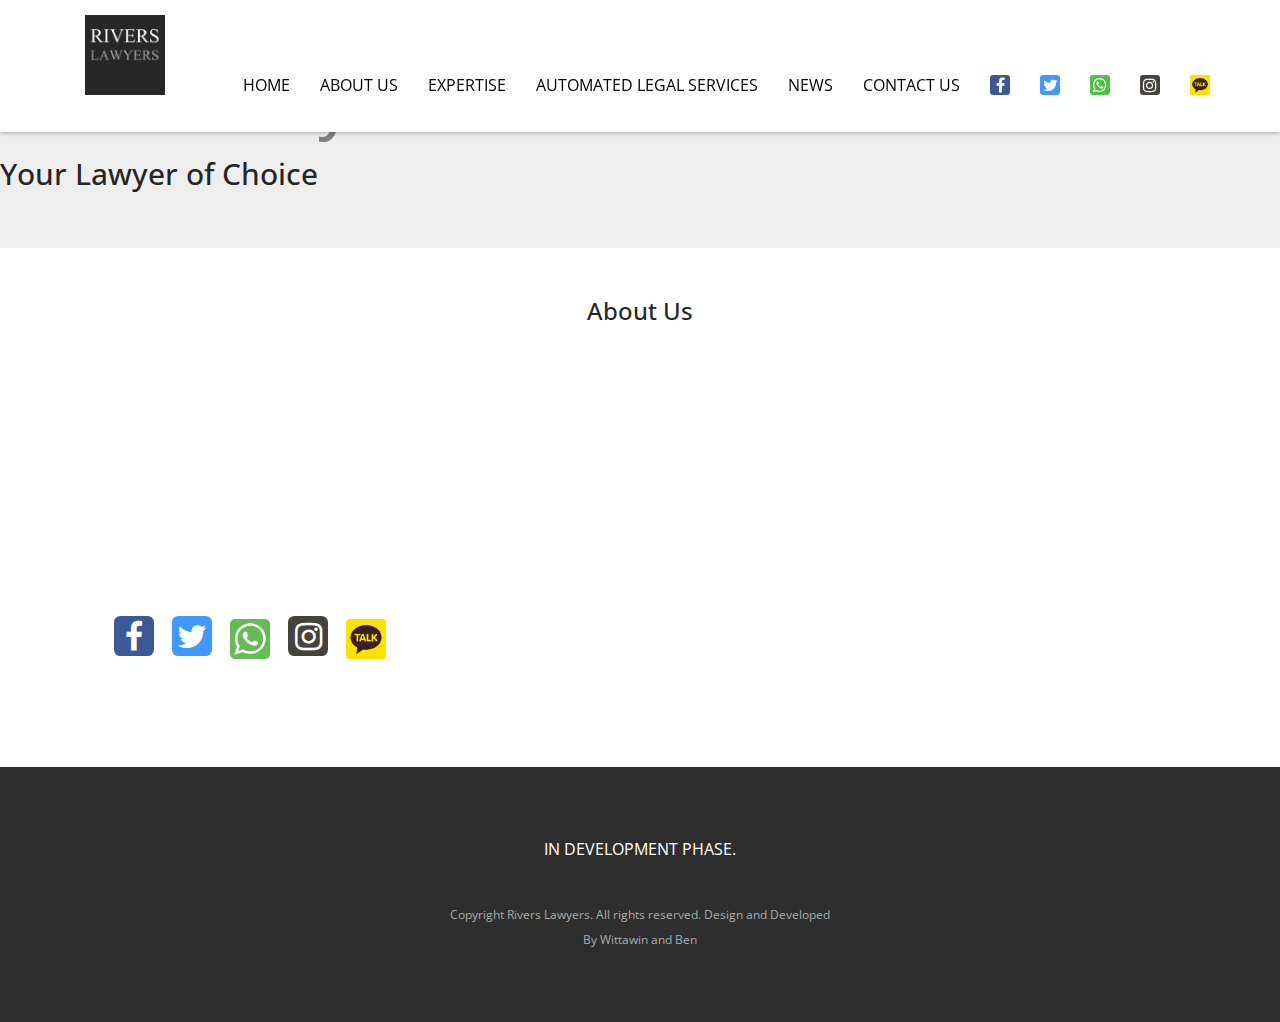
==== aboutus.html @ 12ee30ab "back up" ====
<!DOCTYPE html>
<!--[if lt IE 7]>      <html lang="en" class="no-js lt-ie9 lt-ie8 lt-ie7"> <![endif]-->
<!--[if IE 7]>         <html lang="en" class="no-js lt-ie9 lt-ie8"> <![endif]-->
<!--[if IE 8]>         <html lang="en" class="no-js lt-ie9"> <![endif]-->
<!--[if gt IE 8]><!--> <html lang="en" class="no-js"> <!--<![endif]-->
    <head>
    	<!-- meta character set -->
        <meta charset="utf-8">
		<!-- Always force latest IE rendering engine or request Chrome Frame -->
        <meta http-equiv="X-UA-Compatible" content="IE=edge,chrome=1">
        <title>Rivers Lawyers Services</title>

        <!-- Meta Description -->
        <meta name="description" content="Rivers Lawyers Services Page">
        <meta name="keywords" content="Rivers Lawyers Services, Business">
        <meta name="author" content="Rivers Lawyers">

		<!-- Mobile Specific Meta -->
        <meta name="viewport" content="width=device-width, initial-scale=1">

		<!-- CSS
		================================================== -->

		<link href='http://fonts.googleapis.com/css?family=Open+Sans:400,300,700' rel='stylesheet' type='text/css'>

		<!-- Fontawesome Icon font -->
        <link rel="stylesheet" href="css/font-awesome.css">
		<!-- bootstrap.min -->
        <link rel="stylesheet" href="css/bootstrap.css">
		<!-- bootstrap.min -->
        <link rel="stylesheet" href="css/slit-slider.css">
		<!-- bootstrap.min -->
        <link rel="stylesheet" href="css/animate.css">
		<!-- Main Stylesheet -->
        <link rel="stylesheet" href="css/main.css">
    </head>

    <body id="body">

        <!--
        Fixed Navigation
        ==================================== -->
        <header id="navigation" class="navbar-default navbar-fixed-top animated-header">
            <div class="container">
                <div class="navbar-header">
                    <!-- responsive nav button -->
                    <button type="button" class="navbar-toggle collapsed" data-toggle="collapse" data-target="#nav-collapse">
                        <span class="sr-only">Toggle navigation</span>
                        <span class="icon-bar"></span>
                        <span class="icon-bar"></span>
                        <span class="icon-bar"></span>
                    </button>
                    <!-- /responsive nav button -->

                    <!-- logo -->
                    <h1 class="navbar-brand">
                        <img src="img/RL_Brand.png"  alt="RIVERS LAWYER">
                    </h1>
                    <!-- /logo -->
                </div>

                <!-- social media nav -->
                <div class = "hidden-sm hidden-xs hidden-md visible-lg">
                <nav class="collapse navbar-collapse navbar-right" role="navigation" >
                    <ul id ="social-media" class="nav navbar-nav">
                        <li class="icon"><a href="http://www.facebook.com" role="button" target="_blank"><i class="fa fa-facebook fa-border"></i><span></span></a>
                        <li class="icon"><a href="http://www.twitter.com" role="button" target="_blank"><i class="fa fa-twitter fa-border"></i><span></span></a>
                        <li class="icon"><a href="http://www.whatsapp.com" role="button" target="_blank"><i class="fa fa-whatsapp fa-border"></i><span></span></a>
                        <li class="icon"><a href="http://www.instagram.com" role="button" target="_blank"><i class="fa fa-instagram fa-border"></i><span></span></a>
                        <li class="icon"><a href="http://www.kakaotalk.com" role="button" target="_blank"><img src = "img/kakaotalk.png" alt="kakaotalk"><span></span></a>
                    </ul>
                </nav>
                </div>

                <!-- main nav -->
                <nav class="collapse navbar-collapse navbar-right" id="nav-collapse" role="navigation">
                    <ul id="nav" class="nav navbar-nav" >
                        <li><a class="externallink" href="index.html">Home</a></li>
                        <li><a href="#">About us</a></li>
						<li><a class="externallink" href="expertise.html">Expertise</a></li>
                        <li><a class="externallink" href="form.php">Automated Legal Services</a></li>
						<li><a class="externallink" href="news.php">News</a></li>
                        <li><a class="externallink" href="index.html?tab=contactus">Contact us</a></li>
                    </ul>
                </nav>
                <!-- /main nav -->

            </div>
        </header>
        <!--
        End Fixed Navigation
        ==================================== -->
        <!---banner section-->
        <div class="jumbotron banner-s">
            <h1>Rivers Lawyers</h1>
            <h2>Your Lawyer of Choice</h2>
        </div>

        <!--banner end-->

            <!--Collapsable Content Button--->
            <div class="container" id = "about-navigation">
                <div class="col-md-12 col-sm-12 col-xs-12 text-center wow animated fadeIn">
                    <div class="about-menu" data-toggle="tab" data-target="#aboutus-content" id="about-menu">
                        <a href =#><h3>About Us</h3></a>
                    </div>
                </div>
            </div><br><br>

            <!--content start-->
            <div class="container">
                <div class = "row tab-content about-panel">
                    <div class="col-md-8 col-sm-6 col-xs-12 tab-pane about-content" id ="aboutus-content">
                        <div class="content-title">
                          <h1>About Us</h1>
                        </div>
                        <div>
                          <h2>We can help with your legal services queries </h2>
                          <P> Ut mollis blandit mi, vel ultricies arcu iaculis in. Vestibulum pellentesque volutpat sem quis mattis. Morbi egestas suscipit sem ut lacinia. Morbi interdum, orci et lacinia lacinia, nibh sapien blandit leo, a ornare lectus nulla in urna mauris, quis hendrerit mi hendrerit quis. Lorem ipsu.</P>
                          <p>Sed egestas, ante et vulputate volutpat, eros pede semper est, vitae luctus metus libero eu augue. Morbi purus libero, faucibus adipiscing, commodo quis, gravida id, est. Sed lectus. Praesent elementum hendrerit tortor. Sed semper lorem at felis. Vestibulum volutpat, lacus a ultrices sagittis, mi neque euismod dui, eu pulvinar nunc sapien ornare nisl. Phasellus pede arcu, dapibus eu, fermentum et, dapibus sed, urna.</p>
                          <p>Morbi interdum mollis sapien. Sed ac risus. Phasellus lacinia, magna a ullamcorper laoreet, lectus arcu pulvinar risus, vitae facilisis libero dolor a purus. Sed vel lacus. Mauris nibh felis, adipiscing varius, adipiscing in, lacinia vel, tellus. Suspendisse ac urna. Etiam pellentesque mauris ut lectus. Nunc tellus ante, mattis eget, gravida vitae, ultricies ac, leo. Integer leo pede, ornare a, lacinia eu, vulputate vel, nisl.</p>
                          <p>Suspendisse mauris. Fusce accumsan mollis eros. Pellentesque a diam sit amet mi ullamcorper vehicula. Integer adipiscing risus a sem. Nullam quis massa sit amet nibh viverra malesuada. Nunc sem lacus, accumsan quis, faucibus non, congue vel, arcu. Ut scelerisque hendrerit tellus. Integer sagittis. Vivamus a mauris eget arcu gravida tristique. Nunc iaculis mi in ante. Vivamus imperdiet nibh feugiat est.</p>
                        </div>
                    </div>

                    <aside class="col-md-4 col-sm-6 col-xs-12 contact-panel">
                        <div class="title">
                          <h2>Contact Us</h2>
                        </div>
                        <div class="contact-panel-content">
                          <P> Rivers Lawyers</P>
                          <P> Suite 609, 530 Little Collins Street,</br> Melbourne VIC 3000</P>
                          <P> Enquiry: +61 (0) 423 950 250</P>
                          <P> Email: kevin.kang@riverslawyers.com.au<P>
                        </div>
                        <div class="footer-social">
							<ul>
								<li class="wow animated zoomIn"><a href="http://www.facebook.com" target="_blank">
                                    <i class="fa fa-facebook fa-border2 fa-2x"></i>
                                </a></li>
								<li class="wow animated zoomIn"><a href="http://www.twitter.com" target="_blank">
                                    <i class="fa fa-twitter fa-border2 fa-2x"></i>
                                </a></li>
								<li class="wow animated zoomIn"><a href="http://www.whatsapp.com" target="_blank">
                                    <img src = "img/whatsapp.png" alt="whatsapp"><span></span>
                                </a></li>
								<li class="wow animated zoomIn"><a href="http://www.instagram.com" target="_blank">
                                    <i class="fa fa-instagram fa-border2 fa-2x"></i>
                                </a></li>
                                <li class="wow animated zoomIn"><a href="http://www.kakaotalk.com" target="_blank">
                                    <img src = "img/kakaotalk.png" alt="kakaotalk"><span></span>
                                </a></li>
							</ul>
						</div>
                    </aside>
                </div>
            </div>
                <br><br>
            <!--content end--->
        <!-- end Service section -->

        <footer id="footer">
			<div class="container">
				<div class="row text-center">
					<div class="footer-content">
						<div class="wow animated fadeInDown">
							<p>In development phase.</p>
						</div>
						<p>Copyright Rivers Lawyers. All rights reserved. Design and Developed By Wittawin and Ben</p>
					</div>
				</div>
			</div>
		</footer>

        <!-- Essential javascript Plugins
		================================================== -->
        <!-- Modernizer Script for old Browsers -->
        <script src="js/modernizr-2.6.2.min.js"></script>
        <!-- Main jQuery -->
        <script src="js/jquery-1.11.1.min.js"></script>
		<!-- Twitter Bootstrap -->
        <script src="js/bootstrap.min.js"></script>
		<!-- Single Page Nav -->
        <script src="js/jquery.singlePageNav.min.js"></script>
        <!-- jquery easing -->
        <script src="js/jquery.easing.min.js"></script>
        <!-- Fullscreen slider -->
        <script src="js/jquery.slitslider.js"></script>
		<!-- onscroll animation -->
        <script src="js/wow.min.js"></script>
		<!-- Custom Functions -->
        <script src="js/main.js"></script>
    </body>
</html>
---- css/slit-slider.css ----
.sl-slide, .sl-slides-wrapper, .sl-slide-inner {
	position: absolute;
	width: 100%;
	height: 100%;
	top: 0;
	left: 0;
}

.sl-slider-wrapper {
	width: 100%;
	height: 600px;
	overflow: hidden;
	position: relative;
}



.bg-img {
	background-position: center center;
	background-repeat: no-repeat;
	background-size: cover;
	height: 100%;
	width: 100%;
}

/* Custom navigation arrows */

.nav-arrows span {
	position: absolute;
	z-index: 2000;
	top: 50%;
	width: 40px;
	height: 40px;
	border: 8px solid #ddd;
	border: 8px solid rgba(150,150,150,0.4);
	text-indent: -90000px;
	margin-top: -40px;
	cursor: pointer;
	
	-webkit-transform: rotate(45deg);
	-moz-transform: rotate(45deg);
	-o-transform: rotate(45deg);
	-ms-transform: rotate(45deg);
	transform: rotate(45deg);
}

.nav-arrows span:hover {
	border-color: rgba(150,150,150,0.9);
}

.nav-arrows span.nav-arrow-prev {
	left: 5%;
	border-right: none;
	border-top: none;
}

.nav-arrows span.nav-arrow-next {
	right: 5%;
	border-left: none;
	border-bottom: none;
}

#nav-arrows > a {
  border: 1px solid #fff;
  color: #fff;
  display: block;
  height: 60px;
  line-height: 76px;
  position: absolute;
  text-align: center;
  top: 50%;
  width: 60px;
  z-index: 20;
  margin-top: -30px;

    -webkit-transition: all 0.5s ease 0s;
       -moz-transition: all 0.5s ease 0s;
        -ms-transition: all 0.5s ease 0s;
         -o-transition: all 0.5s ease 0s;
            transition: all 0.5s ease 0s;
}

#nav-arrows > a.sl-prev {
	left: 50px;
}

#nav-arrows > a.sl-next {
	right: 50px;
}

#nav-arrows > a.sl-next:hover {
	background-color: #009EE3;
	border-color: #009EE3;
	color: #fff;
}

/* Custom navigation dots */

.nav-dots {
	text-align: center;
	position: absolute;
	bottom: 2%;
	height: 30px;
	width: 100%;
	left: 0;
	z-index: 1000;
}

.nav-dots span {
	display: inline-block;
	position: relative;
	width: 16px;
	height: 16px;
	border-radius: 50%;
	margin: 3px;
	background: #ddd;
	background: rgba(150,150,150,0.4);
	cursor: pointer;
	box-shadow: 
		0 1px 1px rgba(255,255,255,0.4), 
		inset 0 1px 1px rgba(0,0,0,0.1);
}

.nav-dots span {
	background: rgba(150,150,150,0.1);
	margin: 6px;
	-webkit-transition: all 0.2s;
	-moz-transition: all 0.2s;
	-ms-transition: all 0.2s;
	-o-transition: all 0.2s;
	transition: all 0.2s;
	box-shadow: 
		0 1px 1px rgba(255,255,255,0.4), 
		inset 0 1px 1px rgba(0,0,0,0.1),
		0 0 0 2px rgba(255,255,255,0.5);
}

.nav-dots span.nav-dot-current,
.nav-dots span:hover {
	box-shadow: 
		0 1px 1px rgba(255,255,255,0.4), 
		inset 0 1px 1px rgba(0,0,0,0.1),
		0 0 0 5px rgba(255,255,255,0.5);
}

.nav-dots span.nav-dot-current:after {
	content: "";
	position: absolute;
	width: 10px;
	height: 10px;
	top: 3px;
	left: 3px;
	border-radius: 50%;
	background: rgba(255,255,255,0.8);
}

.bg-img-1 {
	background-image: url(../img/slider/banner.jpg);
}
.bg-img-2 {
	background-image: url(../img/slider/affinity.jpeg);
}
.bg-img-3 {
	background-image: url(../img/slider/cinelli.jpeg);
}


/* Animations for content elements */

.sl-trans-elems .caption-content h2 {
	-webkit-animation: moveUp 1s ease-in-out both;
	-moz-animation: moveUp 1s ease-in-out both;
	-o-animation: moveUp 1s ease-in-out both;
	-ms-animation: moveUp 1s ease-in-out both;
	animation: moveUp 1s ease-in-out both;
}
.sl-trans-elems .caption-content span,
.sl-trans-elems .caption-content a {
	-webkit-animation: fadeIn 0.5s linear 0.5s both;
	-moz-animation: fadeIn 0.5s linear 0.5s both;
	-o-animation: fadeIn 0.5s linear 0.5s both;
	-ms-animation: fadeIn 0.5s linear 0.5s both;
	animation: fadeIn 0.5s linear 0.5s both;
}

.sl-trans-back-elems .caption-content h2 {
	-webkit-animation: fadeOut 1s ease-in-out both;
	-moz-animation: fadeOut 1s ease-in-out both;
	-o-animation: fadeOut 1s ease-in-out both;
	-ms-animation: fadeOut 1s ease-in-out both;
	animation: fadeOut 1s ease-in-out both;
}
.sl-trans-back-elems .caption-content span,,
.sl-trans-back-elems .caption-content a {
	-webkit-animation: fadeOut 1s linear both;
	-moz-animation: fadeOut 1s linear both;
	-o-animation: fadeOut 1s linear both;
	-ms-animation: fadeOut 1s linear both;
	animation: fadeOut 1s linear both;
}

@-webkit-keyframes moveUp{
	0% {-webkit-transform: translateY(40px);}
	100% {-webkit-transform: translateY(0px);}
}
@-moz-keyframes moveUp{
	0% {-moz-transform: translateY(40px);}
	100% {-moz-transform: translateY(0px);}
}
@-o-keyframes moveUp{
	0% {-o-transform: translateY(40px);}
	100% {-o-transform: translateY(0px);}
}
@-ms-keyframes moveUp{
	0% {-ms-transform: translateY(40px);}
	100% {-ms-transform: translateY(0px);}
}
@keyframes moveUp{
	0% {transform: translateY(40px);}
	100% {transform: translateY(0px);}
}

@-webkit-keyframes fadeIn{
	0% {opacity: 0;}
	100% {opacity: 1;}
}
@-moz-keyframes fadeIn{
	0% {opacity: 0;}
	100% {opacity: 1;}
}
@-o-keyframes fadeIn{
	0% {opacity: 0;}
	100% {opacity: 1;}
}
@-ms-keyframes fadeIn{
	0% {opacity: 0;}
	100% {opacity: 1;}
}
@keyframes fadeIn{
	0% {opacity: 0;}
	100% {opacity: 1;}
}

@-webkit-keyframes fadeOut{
	0% {opacity: 1;}
	100% {opacity: 0;}
}
@-moz-keyframes fadeOut{
	0% {opacity: 1;}
	100% {opacity: 0;}
}
@-o-keyframes fadeOut{
	0% {opacity: 1;}
	100% {opacity: 0;}
}
@-ms-keyframes fadeOut{
	0% {opacity: 1;}
	100% {opacity: 0;}
}
@keyframes fadeOut{
	0% {opacity: 1;}
	100% {opacity: 0;}
}
---- css/main.css ----
/**
*
* ---------------------------------------------------------------------------
*
* Rivers Lawyer
* Author : Rivers Lawyer
*
* ---------------------------------------------------------------------------
*
*/

/* =================================== */
/*	Basic Style
/* =================================== */

body {
    background-color: #fff;
    font-family: 'Open Sans', sans-serif;
    line-height: 24px;
    font-size: 16px;
    color: #818181;
}

figure, p, address {
    margin: 0;
}

p {
    line-height: 25px;
}

iframe {
    border: 0;
}

a {
    -webkit-transition: all 0.3s ease-out 0s;
       -moz-transition: all 0.3s ease-out 0s;
        -ms-transition: all 0.3s ease-out 0s;
         -o-transition: all 0.3s ease-out 0s;
            transition: all 0.3s ease-out 0s;
}

a, a:hover, a:focus, .btn:focus {
    text-decoration: none;
    outline: none;
}

h1, h2, h3, h4, h5, h6,
.h1, .h2, .h3, .h4, .h5, .h6 {
    font-family: 'Open Sans', sans-serif;
    color: #252525;
}

main > section {
    padding: 70px 0;
}

.btn {
    border-radius: 0;
    border: 0;
    position: relative;
    text-transform: uppercase;
}

.btn-blue {
    background-color: rgba(0,158,227, 0.78);
    box-shadow: 0 -2px 0 rgba(0, 0, 0, 0.15) inset;
    padding: 15px 55px;
    color: #fff;
}

.btn-border {
    border: 2px solid #fff;
    color: #fff;
    padding: 12px 35px;
}

.bg-blue {
    background-color: #009EE3;
}

/* Sweep To Right */
.btn-effect {
	vertical-align: middle;
	box-shadow: 0 0 1px rgba(0, 0, 0, 0);
	position: relative;
	display: inline-block;

	-webkit-transform: translateZ(0);
	   -moz-transform: translateZ(0);
		-ms-transform: translateZ(0);
		 -o-transform: translateZ(0);
			transform: translateZ(0);

	-webkit-backface-visibility: hidden;
	   -moz-backface-visibility: hidden;
			backface-visibility: hidden;

	-webkit-transition-property: color;
	   -moz-transition-property: color;
		-ms-transition-property: color;
			transition-property: color;

	-webkit-transition-duration: 0.3s;
	   -moz-transition-duration: 0.3s;
		-ms-transition-duration: 0.3s;
			transition-duration: 0.3s;

	-moz-osx-font-smoothing: grayscale;
}

.btn-effect:before {
	content: "";
	position: absolute;
	z-index: -1;
	top: 0;
	left: 0;
	right: 0;
	bottom: 0;
	background: #fff;

	-webkit-transform: scaleX(0);
	   -moz-transform: scaleX(0);
		-ms-transform: scaleX(0);
			transform: scaleX(0);

	-webkit-transform-origin: 0 50%;
	   -moz-transform-origin: 0 50%;
		-ms-transform-origin: 0 50%;
			transform-origin: 0 50%;

	-webkit-transition-property: transform;
	   -moz-transition-property: transform;
		-ms-transition-property: transform;
			transition-property: transform;

	-webkit-transition-duration: 0.3s;
	   -moz-transition-duration: 0.3s;
		-ms-transition-duration: 0.3s;
			transition-duration: 0.3s;

	-webkit-transition-timing-function: ease-out;
	   -moz-transition-timing-function: ease-out;
		-ms-transition-timing-function: ease-out;
			transition-timing-function: ease-out;
}

.btn-effect:hover, .btn-effect:focus, .btn-effect:active {
	color: #009EE3;
}

.btn-effect:hover:before, .btn-effect:focus:before, .btn-effect:active:before {
	-webkit-transform: scaleX(1);
	   -moz-transform: scaleX(1);
	    -ms-transform: scaleX(1);
			transform: scaleX(1);
}

.sec-title {
    margin-bottom: 50px;
}

.sec-title.white {
    color: #fff;
}

.sec-title h2 {
    font-size: 36px;
    margin: 0 0 30px;
    position: relative;
    font-style: italic;
}

.sec-title.white h2 {
    color: #fff;
}

.sec-title.white h2:after {
    border-bottom: 1px solid #fff;
}

.parallax {
    background-attachment: fixed;
    background-position: center top;
    background-repeat: no-repeat;
    background-size: cover;
}
/**
/*BANNER CLASSES
/* ==========================================*/
.banner{
    height:800px;
    margin:0 auto;
    margin-bottom:40px;
    background-color: #393939;
    position:relative;
    text-align:center;
}
.banner h1{
    display:block;
    color:#fff;
    font-size:76px;
    position:relative;
    top:280px;
}
.banner h2{
    display:block;
    margin-top: 20px;
    color:#fff;
    font-size:32px;
    position:relative;
    top:280px;
}
/*-------------------------------------------------

/**
/*	Preloader
/* ==========================================*/

#preloader {
    background-color: #fff;
    position: fixed;
    width: 100%;
    height: 100%;
    z-index: 9999;
}

/*Battery*/
.loder-box {
  background-color: rgba(0, 0, 0, 0.02);
  border-radius: 1px;
  height: 100px;
  left: 50%;
  margin-left: -64px;
  margin-top: -50px;
  position: absolute;
  top: 50%;
  width: 128px;
}

@-webkit-keyframes charge{
    0%{box-shadow: inset 0px 0px 0px #2E2E2E;}
    100%{box-shadow: inset 60px 0px 0px #2E2E2E;}
}

@-moz-keyframes charge{
    0%{box-shadow: inset 0px 0px 0px #2E2E2E;}
    100%{box-shadow: inset 60px 0px 0px #2E2E2E;}
}

@keyframes charge{
    0%{box-shadow: inset 0px 0px 0px #2E2E2E;}
    100%{box-shadow: inset 60px 0px 0px #2E2E2E;}
}





/**
/*	Header
/* ==========================================*/

#navigation {
    -webkit-transition: all 0.8s ease 0s;
       -moz-transition: all 0.8s ease 0s;
        -ms-transition: all 0.8s ease 0s;
         -o-transition: all 0.8s ease 0s;
            transition: all 0.8s ease 0s;

    background-color: white;
    box-shadow: 0 1px 4px rgba(0, 0, 0, 0.3);
    padding: 20px 0;
}

#navigation.animated-header {
    padding: 20px 0;
}

h1.navbar-brand {
    font-size: 20px;
    font-weight: 700;
    margin: 0;
    text-transform: uppercase;
}

.navbar-default .navbar-nav > li > a {
    color: black;
    text-transform: uppercase;
    text-align:right;
    border-bottom: 2px solid white;
}

.navbar-default .navbar-nav > li > a:hover {
    border-bottom: 2px solid black;
}
.navbar-brand img {
    position:absolute;
    top: 15px;
    width: 80px;
    height: auto;
}

.navbar-fixed-top {
    min-height: 110px;
}

.navbar-fixed-top .navbar-collapse {
    max-height: 260px;
    margin-top: 40px;
}

/*	Social Network
/* ==========================================*/
.fa-facebook {
    background-color:#3b5998;
    color:white;
    text-align: center;
}
.fa-twitter {
    background-color:#4099FF;
    color:white;
    text-align: center;
}
.fa-whatsapp {
    background-color:#4dc247;
    color:white;
    text-align: center;
}
.fa-instagram {
    background-color:#45433c;
    color:white;
    text-align: center;
}
/*control image size of png social network icon*/
.nav>li>a>i {
    height: 20px;
    width: 20px;
    padding: 2px;
    text-align: center;
}
.nav>li>a>img {
    margin-top: -3px;
    height: 20px;
    width: 20px;
    text-align: center;
}

.footer-social i {
    height: 60px;
    width: 60px;
    padding: 5px;
}

.footer-social img {
    margin-top: -22px;
    height: 60px;
    width: 60px;
    text-align: center;
}

@media (min-width: 375px) and (max-width: 767px) {
    .footer-social img {
        margin-top: -20px;
        height: 56px;
        width: 56px;
        text-align: center;
    }
}

@media (max-width: 374px) {
    .footer-social img {
        margin-top: -8px;
        height: 36px;
        width: 36px;
        text-align: center;
    }
    .footer-social i {
        height: 40px;
        width: 40px;
        padding: 3px;
    }
}

.fa-border2 {
  padding: .2em .25em .15em;
  border-radius: .2em;
}

/*=================================================================
	Home Slider
==================================================================*/


#home-slider {
    position: relative;
    padding: 0;
}

.sl-slider-wrapper {
    width: 100%;
    margin: 0 auto;
    position: relative;
    overflow: hidden;
}

.sl-slider {
    position: absolute;
    top: 0;
    left: 0;
}

/* Slide wrapper and slides */

.sl-slide,
.sl-slides-wrapper,
.sl-slide-inner {
    position: absolute;
    width: 100%;
    height: 100%;
    top: 0;
    left: 0;
}

.sl-slide {
    z-index: 1;
}

.slide-caption {
    color: #fff;
    display: table;
    height: 100%;
    left: 0;
    min-height: 100%;
    position: absolute;
    text-align: center;
    top: 0;
    width: 100%;
    z-index: 11;
}

.slide-caption .caption-content {
    vertical-align: middle;
    display: table-cell;
}

.caption-content h2 {
    color: #fff;
    font-size: 52px;
    font-weight: 400;
    margin-bottom: 25px;
    text-transform: uppercase;
}

.caption-content > span {
    display: block;
    font-size: 24px;
    margin-bottom: 45px;
    text-transform: capitalize;
}

.caption-content p {
    font-size: 29px;
    margin-bottom: 65px;
}

/* The duplicate parts/slices */

.sl-content-slice {
    overflow: hidden;
    position: absolute;
    -webkit-box-sizing: content-box;
    -moz-box-sizing: content-box;
    box-sizing: content-box;
    background: #fff;
    -webkit-backface-visibility: hidden;
    -moz-backface-visibility: hidden;
    -o-backface-visibility: hidden;
    -ms-backface-visibility: hidden;
    backface-visibility: hidden;
    opacity : 1;
}

/* Horizontal slice */

.sl-slide-horizontal .sl-content-slice {
    width: 100%;
    height: 50%;
    left: -200px;
    -webkit-transform: translateY(0%) scale(1);
    -moz-transform: translateY(0%) scale(1);
    -o-transform: translateY(0%) scale(1);
    -ms-transform: translateY(0%) scale(1);
    transform: translateY(0%) scale(1);
}

.sl-slide-horizontal .sl-content-slice:first-child {
    top: -200px;
    padding: 200px 200px 0px 200px;
}

.sl-slide-horizontal .sl-content-slice:nth-child(2) {
    top: 50%;
    padding: 0px 200px 200px 200px;
}

/* Vertical slice */

.sl-slide-vertical .sl-content-slice {
    width: 50%;
    height: 100%;
    top: -200px;
    -webkit-transform: translateX(0%) scale(1);
    -moz-transform: translateX(0%) scale(1);
    -o-transform: translateX(0%) scale(1);
    -ms-transform: translateX(0%) scale(1);
    transform: translateX(0%) scale(1);
}

.sl-slide-vertical .sl-content-slice:first-child {
    left: -200px;
    padding: 200px 0px 200px 200px;
}

.sl-slide-vertical .sl-content-slice:nth-child(2) {
    left: 50%;
    padding: 200px 200px 200px 0px;
}

/* Content wrapper */
/* Width and height is set dynamically */
.sl-content-wrapper {
    position: absolute;
}

.sl-content {
    width: 100%;
    height: 100%;
}

/* Default styles for background colors

.btn-effect:after {
    width: 0%;
    height: 100%;
    top: 0;
    left: 0;
    background: #fff;
    content: "";
    position: absolute;
    z-index: -1;

    -webkit-transition: all 0.3s ease-out 0s;
       -moz-transition: all 0.3s ease-out 0s;
        -ms-transition: all 0.3s ease-out 0s;
         -o-transition: all 0.3s ease-out 0s;
            transition: all 0.3s ease-out 0s;
}

.btn-effect:hover,
.btn-effect:active {
    color: #0e83cd;
}

.btn-effect:hover:after,
.btn-effect:active:after {
    width: 100%;
} */


/* Project laughtbox setup

.fancybox-item.fancybox-close {
    background: url("../img/icons/close.png") no-repeat scroll 0 0 transparent;
    height: 50px;
    right: 0;
    top: 0;
    width: 50px;
}

.fancybox-next span {
    background: url("../img/right.png") no-repeat scroll center center #009ee3;
    height: 50px;
    width: 50px;
    right: 0;
}

.fancybox-prev span {
    background: url("../img/left.png") no-repeat scroll center center #009ee3;
    height: 50px;
    width: 50px;
    left: 0;
} */

/*=================================================================
	About
==================================================================*/

#about {
    background-color: #009EE3;
    color: #fff;
}

#about h3 {
    color: #fff;
    margin: 0 0 35px;
    text-transform: uppercase;
}

#about .welcome-block h3 {
    margin: 0 0 65px;
}

#about .welcome-block img {
    border: 3px solid #fff;
    border-radius: 50%;
    margin-right: 35px;
    max-width: 100px;
}

#about .message-body {
    font-size: 13px;
    line-height: 20px;
    margin-bottom: 70px;
}

.owl-buttons {
    border: 2px solid #fff;
    display: inline-block;
    float: right;
    padding: 1px 8px 5px;
}

.owl-buttons > div {
    display: inline-block;
    padding: 0 5px;
}

.welcome-message {
    padding: 0 50px;
}

.welcome-message img {
    display: block;
    height: auto;
    max-width: 100px;
    float: left;
}

.welcome-message p {
    font-size: 13px;
    margin-left: 135px;
}

/*=================================================================
	Services
==================================================================*/

.service-icon {
    border: 3px solid transparent;
    display: inline-block;
    height: 85px;
    width: 85px;
    line-height: 101px;
    margin-bottom: 7px;

    -webkit-transform: rotate(47deg);
       -moz-transform: rotate(47deg);
        -ms-transform: rotate(47deg);
         -o-transform: rotate(47deg);
            transform: rotate(47deg);

    -webkit-transition: all 0.3s ease 0s;
       -moz-transition: all 0.3s ease 0s;
        -ms-transition: all 0.3s ease 0s;
         -o-transition: all 0.3s ease 0s;
            transition: all 0.3s ease 0s;
}

@media (max-width: 767px) {
    .service-item {
        margin-bottom: 25px;
    }
}


.service-item:hover .service-icon {
    border: 3px solid #009ee3;
    color: #009ee3;
}

.service-icon i {
    -webkit-transform: rotate(-48deg);
       -moz-transform: rotate(-48deg);
        -ms-transform: rotate(-48deg);
         -o-transform: rotate(-48deg);
            transform: rotate(-48deg);
}
.service-navigation {
    margin-bottom: 20px;
}
.service-item h3 {
    font-size: 19px;
    text-transform: uppercase;
}

.service-menu:hover{
    border-bottom: 2px solid black;
}

.service-menu.current{
    border-bottom: 2px solid black;
}

.contact-panel h2, .contact-panel p {
    color: white;
}

.contact-panel .footer-social i {
    height: 40px;
    width: 40px;
    padding: 5px;
}

.contact-panel .footer-social img {
    margin-top: -9px;
    height: 40px;
    width: 40px;
    text-align: center;
}

.service-panel {
    background-color: #393939;
}

.service-content {
    background-color:white;
}


/*=================================================================
	Contact
==================================================================*/

.input-field {
    margin-bottom: 10px;
}

.form-control {
    border: 1px solid #ececec;
    border-radius: 0;
    box-shadow: none;
    color: #818181;
    font-size: 16px;
    height: 50px;
}

textarea.form-control {
    width: 100%;
    height: 165px;
}

#submit:hover {
  color: #fff;
}

#submit:before {
  background-color: #0A85BB;
}

#submit.btn-effect:after {
  background: #2E2E2E;
}

.contact-details h3 {
    border-bottom: 1px solid #008ecc;
    font-weight: 700;
    margin-bottom: 15px;
    padding-bottom: 15px;
    text-transform: uppercase;
}

.contact-details p {
    line-height: 30px;
}

.contact-details p i {
    margin-right: 10px;
}

.contact-details span {
    display: block;
    margin-left: 24px;
}


/*============================================================
	Google Maps
==============================================================*/

#google-map {
    padding: 0;
}

#map-canvas {
    width: 100%;
    height: 300px;
}


/*============================================================
	Footer
==============================================================*/

#footer {
    background-color: #2E2E2E;
    padding: 70px 0;
    color: #fff;
}

.footer-content {
    width: 390px;
    margin: 0 auto;
}

.footer-content > div {
    margin-bottom: 40px;
}

.footer-content > div > p:first-child {
    margin-bottom: 15px;
    text-transform: uppercase;
}

.subscribe-form {
    position: relative;
}

.subscribe.form-control {
    background-color: transparent;
    border: 1px solid #7f7f7f;
}

.subscribe.form-control:focus {
    -webkit-box-shadow: none;
       -moz-box-shadow: none;
            box-shadow: none;
}

.submit-icon {
    background-color: #7f7f7f;
    border: 0 none;
    border-radius: 0;
    color: #c1c1c1;
    padding: 13px 20px;
    position: absolute;
    overflow: hidden;
    right: 0;
    top: 0;
}

.submit-icon .fa-paper-plane {
    position: relative;
    top: 0;

    -webkit-transform: translateX(0);
       -moz-transform: translateX(0);
        -ms-transform: translateX(0);
         -o-transform: translateX(0);
            transform: translateX(0);

    -webkit-transition: all 0.3s ease 0.2s;
       -moz-transition: all 0.3s ease 0.2s;
        -ms-transition: all 0.3s ease 0.2s;
         -o-transition: all 0.3s ease 0.2s;
            transition: all 0.3s ease 0.2s;
}

.submit-icon:hover .fa-paper-plane {
    position: relative;
    top: -37px;

    -webkit-transform: translateX(30px);
       -moz-transform: translateX(30px);
        -ms-transform: translateX(30px);
         -o-transform: translateX(30px);
            transform: translateX(30px);
}

.footer-social {
    margin: 0 0 35px 0;
}

.footer-social ul {
    list-style: outside none none;
    margin: 20px 0;
    padding: 0;
    text-align: center;
}

.footer-social ul li {
    display: inline-block;
    margin: 25px 0;
    width: 15%;
}

@media (max-width: 374px) {
    .footer-social ul li {
        display: inline-block;
        width: 10%;
    }
}

.footer-social ul li a {
    color: #7f7f7f;
    display: block;

    -webkit-transition: all 0.2s ease 0s;
       -moz-transition: all 0.2s ease 0s;
        -ms-transition: all 0.2s ease 0s;
         -o-transition: all 0.2s ease 0s;
            transition: all 0.2s ease 0s;
}

.footer-social ul li a:hover {
    color: #009EE3;
}

.footer-content > p {
    color: #ababab;
    font-size: 12px;
}

/*============================================================
	Automate Legal Services Form Page
==============================================================*/
/*form styles*/
.formSize {min-height: 900px;
}

#msform {
	width: auto;
	max-width:800px;
	min-width:320px;
	height: auto;
	margin: 200px auto 0;
	text-align: center;
    position:relative;
}
#msform fieldset {
	background: white;
	border: 0 none;
	border-radius: 8px;
	box-shadow: 0 0 15px 1px rgba(0, 0, 0, 0.4);
	padding: 20px 30px;
	margin: 5% 10%;
	box-sizing: border-box;
	width: 80%;
    /*stacking fieldsets above each other*/
    position:inherit;
}
/*Hide all except first fieldset*/
#msform fieldset:not(:first-of-type) {
	display: none;
}

/*inputs*/
#msform input, #msform textarea {
	padding: 15px;
	border: 1px solid #ccc;
	border-radius: 3px;
	margin-bottom: 10px;
	width: 100%;
	box-sizing: border-box;
	color: #2C3E50;
	font-size: 13px;
}

/*buttons*/
.infringement_reason input {
    visibility:hidden;
}
.infringement_reason label {
    cursor: pointer;
	background: #2C3E50;
	font-weight: bold;
	color: white;
	border: 0 none;
	border-radius: 1px;
	cursor: pointer;
	padding: 10px 20px;
    width: 100%;
}
.infringement_reason input:checked + label {
    background: #0077BE;
	border-width: 2px;
	border-style:solid;
	border-color: black;
}

#infringementOption-error{
	color:red !important;
	position: relative;
	top:12px;
}

#msform .action-button {
	width: 100%;
	background: #27AE60;
	font-weight: bold;
	color: white;
	border: 0 none;
	border-radius: 1px;
	cursor: pointer;
	padding: 10px 5px;
	margin: 5px 5px 5px;
}
#msform .action-button:hover, #msform .action-button:focus {
	box-shadow: 0 0 0 2px white, 0 0 0 3px #27AE60;
}

/*headings*/
.fs-title {
	font-size: 15px;
	text-transform: uppercase;
	color: #2C3E50;
	margin-bottom: 10px;
}
.fs-subtitle {
	font-weight: normal;
	font-size: 13px;
	color: #666;
	margin-bottom: 20px;
}

/*progressbar*/
#progressbar {
	margin-bottom: 40px;
	overflow: hidden;
    margin: 0 auto;
	/*CSS counters to number the steps*/
	counter-reset: step;
}
#progressbar li {
	list-style-type: none;
	color: black;
	text-transform: uppercase;
	font-size:11px;
	/*width controls number of steps in the progressbar*/
	width: 25%;
	float: left;
	position: relative;
    left: -20px;
}
/*progressbar step counter*/
#progressbar li:before {
	content: counter(step);
	counter-increment: step;
	color: #333;
	background: #0077BE;
    color:white;
	width: 20px;
	line-height: 20px;
	display: block;
	border-radius: 3px;
	margin: 0 auto 5px auto;
	font-size: 10px;
}
/*progressbar connectors*/
#progressbar li:after {
	content: '';
	width: 100%;
	height: 2px;
	background: #006994;
    color:white;
	position: absolute;
	left: -50%;
	top: 9px;
	z-index: -1; /*put it behind the numbers*/
}
#progressbar li:first-child:after {
	/*connector not needed before the first step*/
	content: none;
}
/*marking active/completed steps green*/
/*The number of the step and the connector before it = green*/
#progressbar li.active:before,  #progressbar li.active:after{
	background: #27AE60;
	color: white;
}

/*============================================================
	Responsive Styles
 ============================================================*/

@media (min-width: 768px) {
    .firstmargin {
        margin-left: 4%;
    }
}

/*============================================================
	For Small Desktop
==============================================================*/

@media (min-width: 980px) and (max-width: 1150px) {

}


/*============================================================
	Tablet (Portrait) Design for a width of 768px
==============================================================*/

@media (min-width: 768px) and (max-width: 979px) {

}


/*============================================================
	Mobile (Portrait) Design for a width of 320px
==============================================================*/

@media only screen and (max-width: 767px) {

    body {
        font-size: 14px;
    }


/* follow us */
    .social-button li:nth-child(2) {
        margin: 0 25px;
    }

    .social-button li a {
        height: 65px;
        line-height: 71px;
        width: 65px;
    }

/* contact form */
    .contact-form {
        margin-bottom: 50px;
    }

/* footer */
    .footer-content {
        width: 100%;
    }

    .footer-social ul li {
        margin: 0 7px;
    }
}


/*============================================================
	Mobile (Landscape) Design for a width of 480px
==============================================================*/

@media only screen and (min-width: 480px) and (max-width: 767px) {

    .sec-title h2: {
        left: 38%;
    }

/* social */
    .social-button li:nth-child(2) {
        margin: 0 50px;
    }

    .social-button li a {
        height: 90px;
        line-height: 96px;
        width: 90px;
    }

/* contact form */
    .contact-form {
        margin-bottom: 50px;
    }

/* footer */
    .footer-content {
        width: 380px;
    }
}
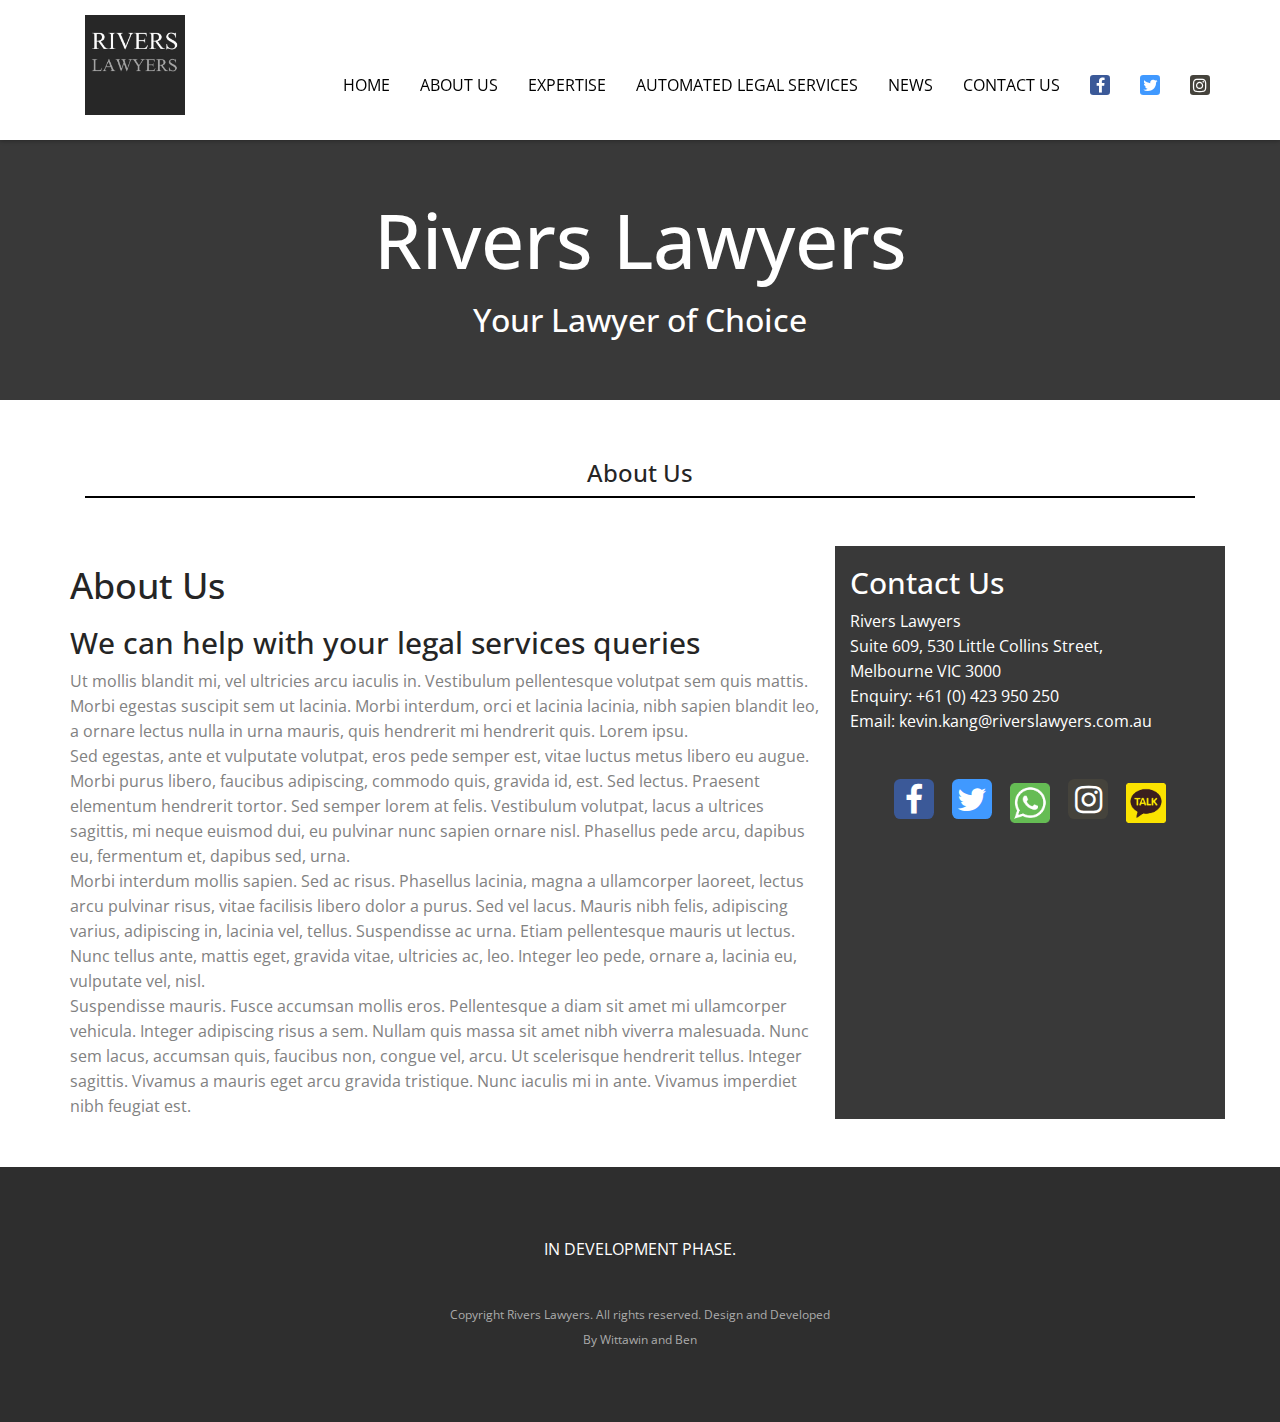
==== commit 35fd1885: "social network" ====
--- a/aboutus.html
+++ b/aboutus.html
@@ -65,9 +65,7 @@
                     <ul id ="social-media" class="nav navbar-nav">
                         <li class="icon"><a href="http://www.facebook.com" role="button" target="_blank"><i class="fa fa-facebook fa-border"></i><span></span></a>
                         <li class="icon"><a href="http://www.twitter.com" role="button" target="_blank"><i class="fa fa-twitter fa-border"></i><span></span></a>
-                        <li class="icon"><a href="http://www.whatsapp.com" role="button" target="_blank"><i class="fa fa-whatsapp fa-border"></i><span></span></a>
                         <li class="icon"><a href="http://www.instagram.com" role="button" target="_blank"><i class="fa fa-instagram fa-border"></i><span></span></a>
-                        <li class="icon"><a href="http://www.kakaotalk.com" role="button" target="_blank"><img src = "img/kakaotalk.png" alt="kakaotalk"><span></span></a>
                     </ul>
                 </nav>
                 </div>
@@ -101,7 +99,7 @@
             <!--Collapsable Content Button--->
             <div class="container" id = "about-navigation">
                 <div class="col-md-12 col-sm-12 col-xs-12 text-center wow animated fadeIn">
-                    <div class="about-menu" data-toggle="tab" data-target="#aboutus-content" id="about-menu">
+                    <div class="about-menu current" data-toggle="tab" data-target="#aboutus-content" id="about-menu">
                         <a href =#><h3>About Us</h3></a>
                     </div>
                 </div>
@@ -110,7 +108,7 @@
             <!--content start-->
             <div class="container">
                 <div class = "row tab-content about-panel">
-                    <div class="col-md-8 col-sm-6 col-xs-12 tab-pane about-content" id ="aboutus-content">
+                    <div class="col-md-8 col-sm-6 col-xs-12 tab-pane about-content active" id ="aboutus-content">
                         <div class="content-title">
                           <h1>About Us</h1>
                         </div>
--- a/css/main.css
+++ b/css/main.css
@@ -169,7 +169,6 @@
     font-size: 36px;
     margin: 0 0 30px;
     position: relative;
-    font-style: italic;
 }
 
 .sec-title.white h2 {
@@ -197,6 +196,14 @@
     position:relative;
     text-align:center;
 }
+.banner-s{
+    height:400px;
+    margin:0 auto;
+    margin-bottom:40px;
+    background-color: #393939;
+    position:relative;
+    text-align:center;
+}
 .banner h1{
     display:block;
     color:#fff;
@@ -211,6 +218,21 @@
     font-size:32px;
     position:relative;
     top:280px;
+}
+.banner-s h1{
+    display:block;
+    color:#fff;
+    font-size:76px;
+    position:relative;
+    top:130px;
+}
+.banner-s h2{
+    display:block;
+    margin-top: 20px;
+    color:#fff;
+    font-size:32px;
+    position:relative;
+    top:130px;
 }
 /*-------------------------------------------------
 
@@ -298,12 +320,12 @@
 .navbar-brand img {
     position:absolute;
     top: 15px;
-    width: 80px;
+    width: 100px;
     height: auto;
 }
 
 .navbar-fixed-top {
-    min-height: 110px;
+    min-height: 140px;
 }
 
 .navbar-fixed-top .navbar-collapse {
@@ -348,34 +370,21 @@
 }
 
 .footer-social i {
-    height: 60px;
-    width: 60px;
+    height: 40px;
+    width: 40px;
     padding: 5px;
 }
 
-.footer-social img {
-    margin-top: -22px;
-    height: 60px;
-    width: 60px;
-    text-align: center;
-}
-
-@media (min-width: 375px) and (max-width: 767px) {
-    .footer-social img {
-        margin-top: -20px;
-        height: 56px;
-        width: 56px;
-        text-align: center;
-    }
+@media (min-width: 375px) {
+    .small-service {
+        display: none !important;
+    } 
 }
 
 @media (max-width: 374px) {
-    .footer-social img {
-        margin-top: -8px;
-        height: 36px;
-        width: 36px;
-        text-align: center;
-    }
+    .big-service {
+        display: none !important;
+    } 
     .footer-social i {
         height: 40px;
         width: 40px;
@@ -738,6 +747,30 @@
     background-color:white;
 }
 
+/*=================================================================
+	About Us Page
+==================================================================*/
+
+.about-navigation {
+    margin-bottom: 20px;
+}
+
+.about-menu:hover{
+    border-bottom: 2px solid black;
+}
+
+.about-menu.current{
+    border-bottom: 2px solid black;
+}
+
+.about-panel {
+    background-color: #393939;
+}
+
+.about-content {
+    background-color:white;
+}
+
 
 /*=================================================================
 	Contact
@@ -783,6 +816,13 @@
 
 .contact-details p {
     line-height: 30px;
+}
+
+.contact-details p img {
+    height: 30px;
+    width: 30px;
+    margin-left: 10px;
+    margin-right: 10px;
 }
 
 .contact-details p i {
@@ -930,6 +970,33 @@
 .footer-content > p {
     color: #ababab;
     font-size: 12px;
+}
+
+/*============================================================
+	News Header
+==============================================================*/
+
+.newsheader {
+    border-bottom: 2px solid black;
+    margin-bottom: 50px;
+}
+
+.newsheader li {
+    display: inline-block;
+    margin: 5px;
+}
+
+.newsheader li img {
+    width: 80%;
+    height: auto;
+}
+
+.newsheader .bignews {
+    width: 20%;
+}
+
+.newsheader .smallnews {
+    width: 35%;
 }
 
 /*============================================================
@@ -990,7 +1057,6 @@
 	border-radius: 1px;
 	cursor: pointer;
 	padding: 10px 20px;
-    width: 100%;
 }
 .infringement_reason input:checked + label {
     background: #0077BE;
@@ -1006,7 +1072,7 @@
 }
 
 #msform .action-button {
-	width: 100%;
+	width: auto;
 	background: #27AE60;
 	font-weight: bold;
 	color: white;
@@ -1014,7 +1080,7 @@
 	border-radius: 1px;
 	cursor: pointer;
 	padding: 10px 5px;
-	margin: 5px 5px 5px;
+	margin: 20px 5px;
 }
 #msform .action-button:hover, #msform .action-button:focus {
 	box-shadow: 0 0 0 2px white, 0 0 0 3px #27AE60;
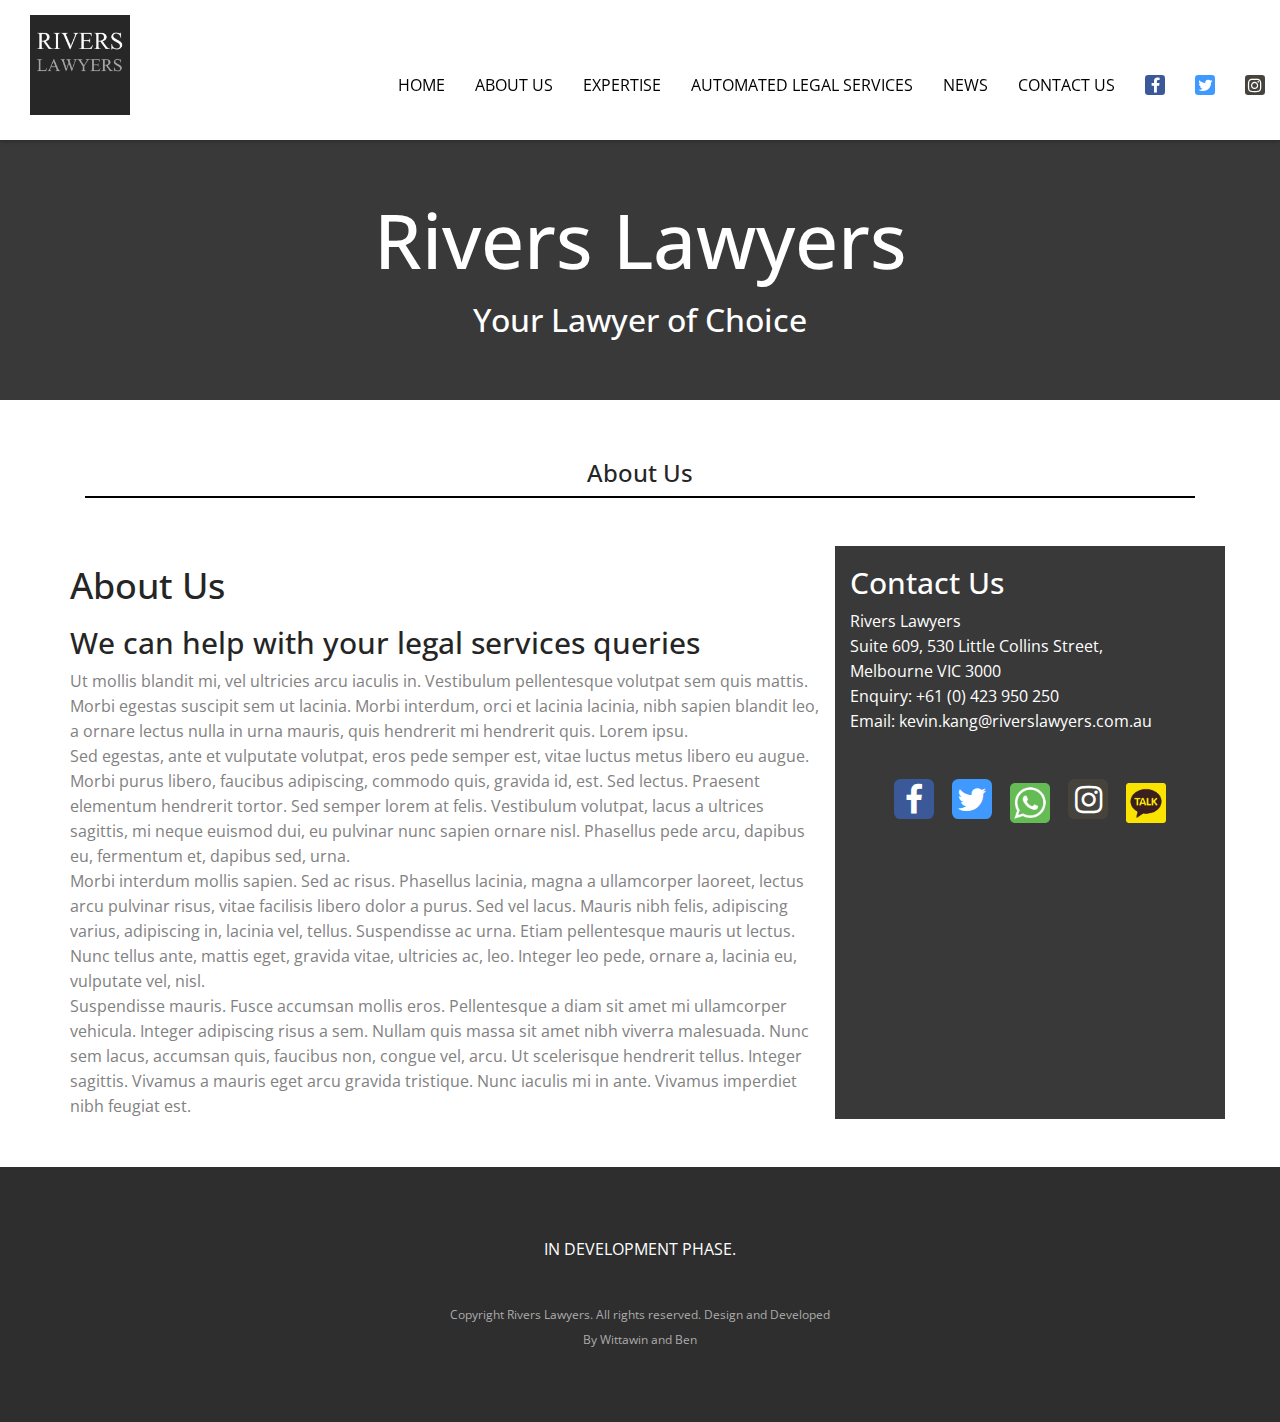
==== commit 94b18a47: "fix nav bar" ====
--- a/aboutus.html
+++ b/aboutus.html
@@ -41,7 +41,7 @@
         Fixed Navigation
         ==================================== -->
         <header id="navigation" class="navbar-default navbar-fixed-top animated-header">
-            <div class="container">
+            <div class="container-fluid">
                 <div class="navbar-header">
                     <!-- responsive nav button -->
                     <button type="button" class="navbar-toggle collapsed" data-toggle="collapse" data-target="#nav-collapse">
@@ -74,7 +74,7 @@
                 <nav class="collapse navbar-collapse navbar-right" id="nav-collapse" role="navigation">
                     <ul id="nav" class="nav navbar-nav" >
                         <li><a class="externallink" href="index.html">Home</a></li>
-                        <li><a href="#">About us</a></li>
+                        <li><a href="#body">About us</a></li>
 						<li><a class="externallink" href="expertise.html">Expertise</a></li>
                         <li><a class="externallink" href="form.php">Automated Legal Services</a></li>
 						<li><a class="externallink" href="news.php">News</a></li>
@@ -189,4 +189,4 @@
 		<!-- Custom Functions -->
         <script src="js/main.js"></script>
     </body>
-</html>+</html>
--- a/css/main.css
+++ b/css/main.css
@@ -1057,6 +1057,7 @@
 	border-radius: 1px;
 	cursor: pointer;
 	padding: 10px 20px;
+    width: 100%;
 }
 .infringement_reason input:checked + label {
     background: #0077BE;
@@ -1072,7 +1073,7 @@
 }
 
 #msform .action-button {
-	width: auto;
+	width: 100%;
 	background: #27AE60;
 	font-weight: bold;
 	color: white;
@@ -1080,7 +1081,7 @@
 	border-radius: 1px;
 	cursor: pointer;
 	padding: 10px 5px;
-	margin: 20px 5px;
+	margin: 5px 5px 5px;
 }
 #msform .action-button:hover, #msform .action-button:focus {
 	box-shadow: 0 0 0 2px white, 0 0 0 3px #27AE60;
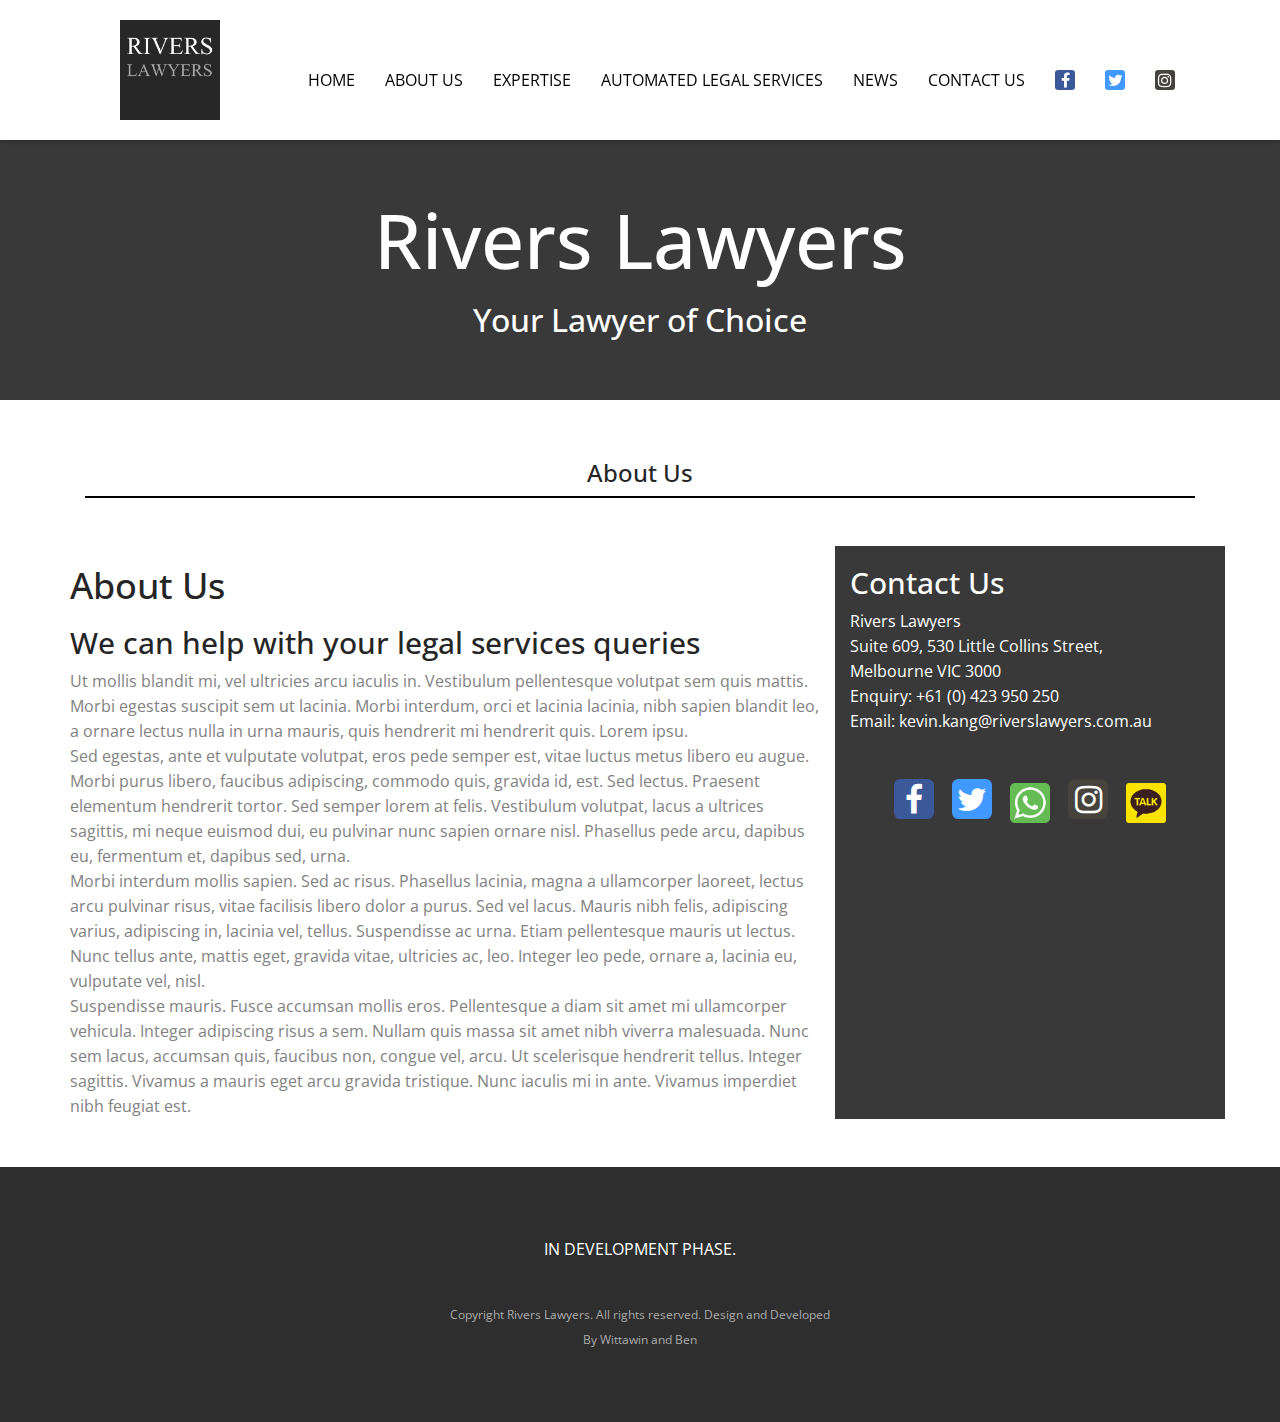
==== commit 747d9d1d: "navbar link fix" ====
--- a/aboutus.html
+++ b/aboutus.html
@@ -40,7 +40,7 @@
         <!--
         Fixed Navigation
         ==================================== -->
-        <header id="navigation" class="navbar-default navbar-fixed-top animated-header">
+        <header id="navigation" class="navbar-default navbar-fixed-top jumbotron">
             <div class="container-fluid">
                 <div class="navbar-header">
                     <!-- responsive nav button -->
@@ -76,7 +76,7 @@
                         <li><a class="externallink" href="index.html">Home</a></li>
                         <li><a href="#body">About us</a></li>
 						<li><a class="externallink" href="expertise.html">Expertise</a></li>
-                        <li><a class="externallink" href="form.php">Automated Legal Services</a></li>
+                        <li><a class="externallink" href="index.html?tab=autoservices">Automated Legal Services</a></li>
 						<li><a class="externallink" href="news.php">News</a></li>
                         <li><a class="externallink" href="index.html?tab=contactus">Contact us</a></li>
                     </ul>
--- a/css/main.css
+++ b/css/main.css
@@ -293,7 +293,7 @@
 
     background-color: white;
     box-shadow: 0 1px 4px rgba(0, 0, 0, 0.3);
-    padding: 20px 0;
+    padding: 5px 20%;
 }
 
 #navigation.animated-header {
@@ -301,7 +301,7 @@
 }
 
 h1.navbar-brand {
-    font-size: 20px;
+    font-size: 22px;
     font-weight: 700;
     margin: 0;
     text-transform: uppercase;
@@ -318,8 +318,7 @@
     border-bottom: 2px solid black;
 }
 .navbar-brand img {
-    position:absolute;
-    top: 15px;
+    float:left;
     width: 100px;
     height: auto;
 }
@@ -329,8 +328,16 @@
 }
 
 .navbar-fixed-top .navbar-collapse {
-    max-height: 260px;
-    margin-top: 40px;
+    max-height: 270px;
+    margin-top: 50px;
+}
+
+.navbar-toggle {
+margin-top: 45px;
+}
+
+.navbar-default .navbar-toggle .icon-bar {
+background-color:black;
 }
 
 /*	Social Network
@@ -378,13 +385,13 @@
 @media (min-width: 375px) {
     .small-service {
         display: none !important;
-    } 
+    }
 }
 
 @media (max-width: 374px) {
     .big-service {
         display: none !important;
-    } 
+    }
     .footer-social i {
         height: 40px;
         width: 40px;
@@ -1009,7 +1016,7 @@
 #msform {
 	width: auto;
 	max-width:800px;
-	min-width:320px;
+	min-width:300px;
 	height: auto;
 	margin: 200px auto 0;
 	text-align: center;
@@ -1044,11 +1051,22 @@
 	font-size: 13px;
 }
 
+#msform select {
+	padding: 15px;
+	border: 1px solid #ccc;
+	border-radius: 3px;
+	margin-bottom: 10px;
+	width: 100%;
+	box-sizing: border-box;
+	color: #2C3E50;
+	font-size: 13px;
+}
+
 /*buttons*/
-.infringement_reason input {
+.infringementOption input {
     visibility:hidden;
 }
-.infringement_reason label {
+.infringementOption label {
     cursor: pointer;
 	background: #2C3E50;
 	font-weight: bold;
@@ -1056,10 +1074,11 @@
 	border: 0 none;
 	border-radius: 1px;
 	cursor: pointer;
-	padding: 10px 20px;
+	padding: 10px 2px;
+    margin:-5px 0px;
     width: 100%;
 }
-.infringement_reason input:checked + label {
+.infringementOption input:checked + label {
     background: #0077BE;
 	border-width: 2px;
 	border-style:solid;
@@ -1101,6 +1120,100 @@
 	margin-bottom: 20px;
 }
 
+/*disclaimer button*/
+#msform .disclaimer-button {
+	width: 100%;
+	background: #006994;
+	font-weight: bold;
+	color: white;
+	border: 0 none;
+	border-radius: 1px;
+	cursor: pointer;
+	padding: 10px 5px;
+	margin: 5px 5px 5px;
+}
+
+#msform .disclaimer-button:hover, #msform .disclaimer-button:focus {
+	box-shadow: 0 0 0 2px white, 0 0 0 3px #006994;
+}
+
+/* The Disclaimer Modal (background) */
+#disclaimer {
+    display: none; /* Hidden by default */
+    position: fixed; /* Stay in place */
+    z-index: 1; /* Sit on top */
+    padding-top: 200px; /* Location of the box */
+    left: 0;
+    top: 0;
+    width: 100%; /* Full width */
+    height: 100%; /* Full height */
+    overflow: auto; /* Enable scroll if needed */
+    background-color: rgb(0,0,0); /* Fallback color */
+    background-color: rgba(0,0,0,0.4); /* Black w/ opacity */
+}
+/*The disclaimer Modal box*/
+#disclaimer .disclaimer-modalBox {
+    width: auto;
+    max-width:800px;
+    min-width:300px;
+    height: auto;
+    margin: 0px auto 0;
+    position:relative;
+}
+/*The disclaimer Modal Content*/
+#disclaimer .disclaimer-content {
+    background: white;
+	border: 0 none;
+	border-radius: 8px;
+	box-shadow: 0 0 15px 1px rgba(0, 0, 0, 0.4);
+    padding: 20px 30px;
+	margin: 5% 10%;
+    position:inherit;
+    -webkit-animation-name: animatetop;
+    -webkit-animation-duration: 0.4s;
+    animation-name: animatetop;
+    animation-duration: 0.4s
+}
+/* Add Animation to Disclaimer Modal */
+@-webkit-keyframes animatetop {
+    from {top: -300px; opacity: 0}
+    to {top: 0; opacity: 1}
+}
+
+#disclaimer h2 {
+    color: white;
+    clear:both;
+}
+
+#disclaimer .disclaimer-header {
+    padding: 2px 16px;
+    background-color: #006994;
+    text-align: center;
+}
+
+#disclaimer .disclaimer-body {
+}
+
+@keyframes animatetop {
+    from {top: -300px; opacity: 0}
+    to {top: 0; opacity: 1}
+}
+
+/* The Close Button to Disclaimer Modal */
+#disclaimer .close-button {
+    color: white;
+    float: right;
+    font-size: 28px;
+    font-weight: bold;
+}
+
+#disclaimer .close-button:hover,
+#disclaimer .close-button:focus {
+    color: #000;
+    text-decoration: none;
+    cursor: pointer;
+}
+
 /*progressbar*/
 #progressbar {
 	margin-bottom: 40px;
@@ -1115,7 +1228,7 @@
 	text-transform: uppercase;
 	font-size:11px;
 	/*width controls number of steps in the progressbar*/
-	width: 25%;
+	width: 20%;
 	float: left;
 	position: relative;
     left: -20px;
@@ -1157,6 +1270,11 @@
 	color: white;
 }
 
+/*outputs*/
+#letterOutput {
+    text-align:left;
+}
+
 /*============================================================
 	Responsive Styles
  ============================================================*/
@@ -1166,15 +1284,45 @@
         margin-left: 4%;
     }
 }
-
+/*============================================================
+	For large Desktop
+==============================================================*/
+
+/* Large Devices, Wide Screens */
+@media only screen and (min-width : 2101px) {
+    #navigation {
+    padding: 5px 25%;
+    }
+}
+@media (min-width: 1755px) and (max-width: 2100px) {
+    #navigation {
+    padding: 5px 20%;
+    }
+}
+@media (min-width: 1510px) and (max-width: 1754px) {
+    #navigation {
+    padding: 5px 15%;
+    }
+}
 /*============================================================
 	For Small Desktop
 ==============================================================*/
 
-@media (min-width: 980px) and (max-width: 1150px) {
-
-}
-
+@media (min-width: 1350px) and (max-width: 1509px) {
+    #navigation {
+    padding: 5px 10%;
+    }
+}
+@media (min-width: 1240px) and (max-width: 1349px) {
+    #navigation {
+    padding: 5px 7%;
+    }
+}
+@media (min-width: 1101px) and (max-width: 1239px) {
+    #navigation {
+    padding: 5px 6%;
+    }
+}
 
 /*============================================================
 	Tablet (Portrait) Design for a width of 768px
@@ -1183,8 +1331,46 @@
 @media (min-width: 768px) and (max-width: 979px) {
 
 }
-
-
+/*Make navbar collapse at MD screen size*/
+@media (max-width: 1100px) {
+    #navigation {
+    padding: 5px 5%;
+    }
+    .navbar-header {
+        float: none;
+    }
+    .navbar-left,.navbar-right {
+        float: none !important;
+    }
+    .navbar-toggle {
+        display: block;
+    }
+    .navbar-collapse {
+        border-top: 1px solid transparent;
+        box-shadow: inset 0 1px 0 rgba(255,255,255,0.1);
+    }
+    .navbar-fixed-top {
+        top: 0;
+        border-width: 0 0 1px;
+    }
+    .navbar-collapse.collapse {
+        display: none!important;
+    }
+    .navbar-nav {
+        float: none!important;
+        margin-top: 7.5px;
+    }
+    .navbar-nav>li {
+        float: none;
+    }
+    .navbar-nav>li>a {
+        padding-top: 10px;
+        padding-bottom: 10px;
+    }
+    .collapse.in{
+        display:block !important;
+    }
+}
 /*============================================================
 	Mobile (Portrait) Design for a width of 320px
 ==============================================================*/
@@ -1194,7 +1380,6 @@
     body {
         font-size: 14px;
     }
-
 
 /* follow us */
     .social-button li:nth-child(2) {
@@ -1221,8 +1406,34 @@
         margin: 0 7px;
     }
 }
-
-
+/* mobile phone size nav bar */
+@media only screen and (max-width: 767px) {
+    .navbar-brand img {
+        width: 60px;
+    }
+    .navbar-fixed-top {
+        min-height:95px;
+    }
+    .navbar-toggle {
+        margin-top:28px;
+    }
+    .navbar-fixed-top .navbar-collapse {
+        margin-top: 20px;
+    }
+    /*form*/
+    #progressbar li {
+        font-size: 11px;
+    }
+    #msform {
+        margin: 150px auto 0;
+    }
+}
+@media only screen and (max-width: 410px) {
+    /*form*/
+    #progressbar li {
+        font-size: 8px;
+    }
+}
 /*============================================================
 	Mobile (Landscape) Design for a width of 480px
 ==============================================================*/
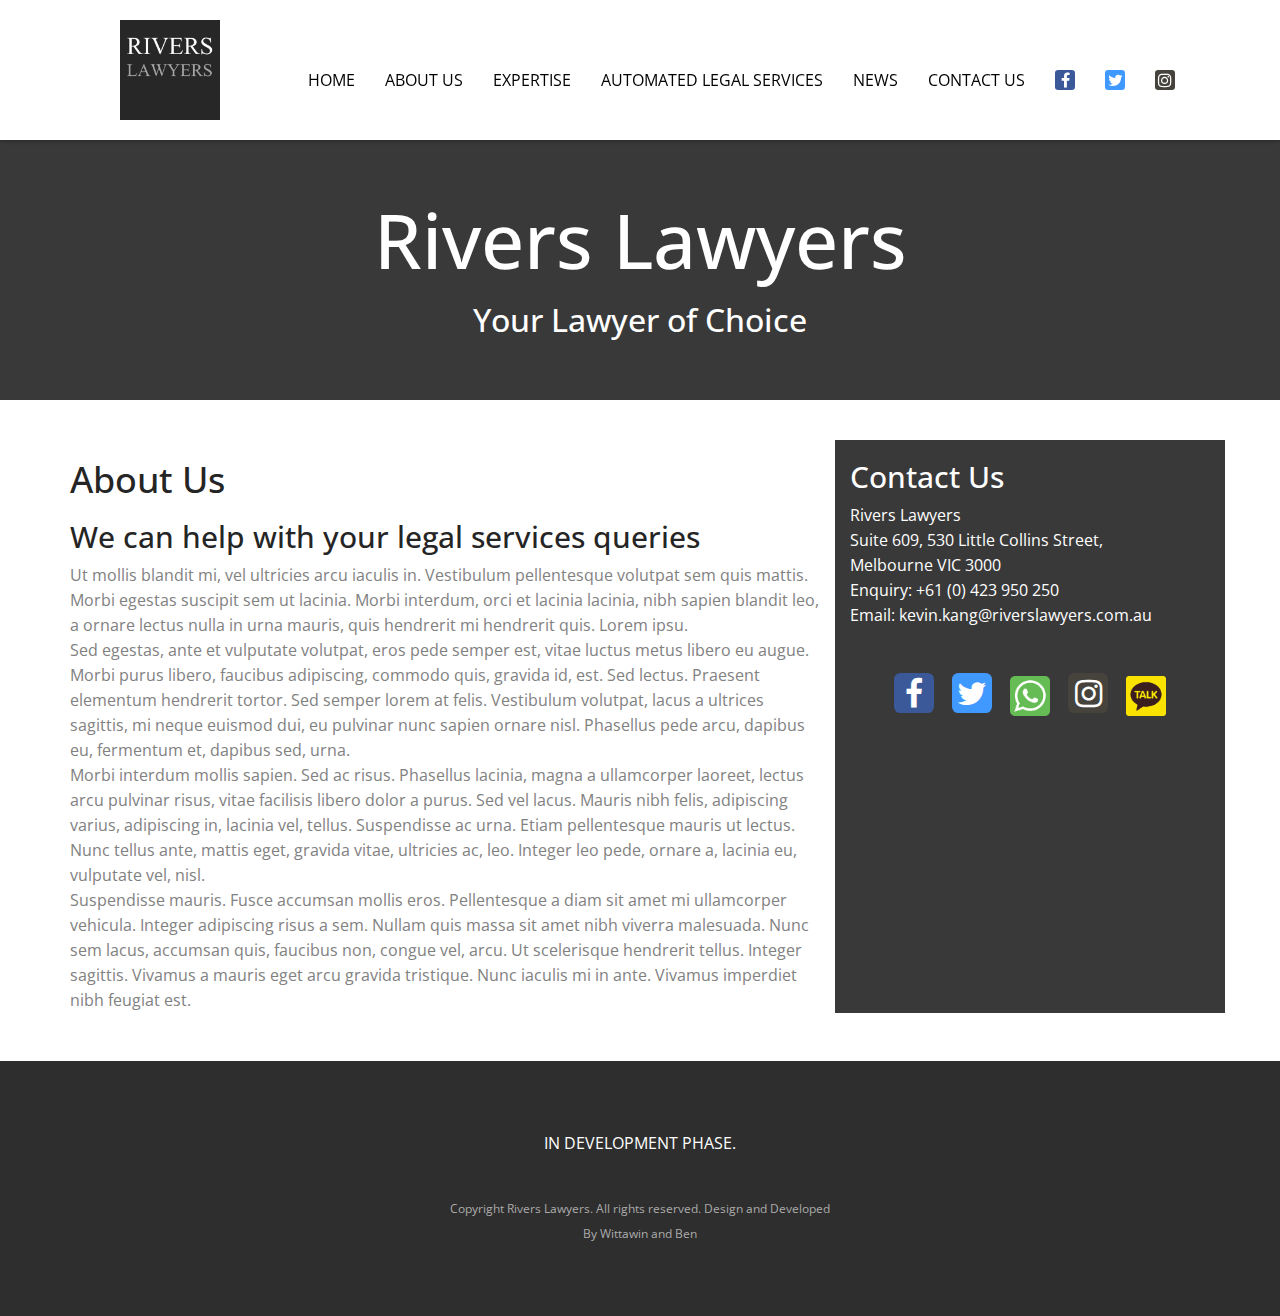
==== commit f4d6f0f4: "news" ====
--- a/aboutus.html
+++ b/aboutus.html
@@ -27,8 +27,6 @@
         <link rel="stylesheet" href="css/font-awesome.css">
 		<!-- bootstrap.min -->
         <link rel="stylesheet" href="css/bootstrap.css">
-		<!-- bootstrap.min -->
-        <link rel="stylesheet" href="css/slit-slider.css">
 		<!-- bootstrap.min -->
         <link rel="stylesheet" href="css/animate.css">
 		<!-- Main Stylesheet -->
@@ -95,15 +93,6 @@
         </div>
 
         <!--banner end-->
-
-            <!--Collapsable Content Button--->
-            <div class="container" id = "about-navigation">
-                <div class="col-md-12 col-sm-12 col-xs-12 text-center wow animated fadeIn">
-                    <div class="about-menu current" data-toggle="tab" data-target="#aboutus-content" id="about-menu">
-                        <a href =#><h3>About Us</h3></a>
-                    </div>
-                </div>
-            </div><br><br>
 
             <!--content start-->
             <div class="container">
@@ -182,8 +171,6 @@
         <script src="js/jquery.singlePageNav.min.js"></script>
         <!-- jquery easing -->
         <script src="js/jquery.easing.min.js"></script>
-        <!-- Fullscreen slider -->
-        <script src="js/jquery.slitslider.js"></script>
 		<!-- onscroll animation -->
         <script src="js/wow.min.js"></script>
 		<!-- Custom Functions -->
--- a/css/main.css
+++ b/css/main.css
@@ -413,54 +413,6 @@
     position: relative;
     padding: 0;
 }
-
-.sl-slider-wrapper {
-    width: 100%;
-    margin: 0 auto;
-    position: relative;
-    overflow: hidden;
-}
-
-.sl-slider {
-    position: absolute;
-    top: 0;
-    left: 0;
-}
-
-/* Slide wrapper and slides */
-
-.sl-slide,
-.sl-slides-wrapper,
-.sl-slide-inner {
-    position: absolute;
-    width: 100%;
-    height: 100%;
-    top: 0;
-    left: 0;
-}
-
-.sl-slide {
-    z-index: 1;
-}
-
-.slide-caption {
-    color: #fff;
-    display: table;
-    height: 100%;
-    left: 0;
-    min-height: 100%;
-    position: absolute;
-    text-align: center;
-    top: 0;
-    width: 100%;
-    z-index: 11;
-}
-
-.slide-caption .caption-content {
-    vertical-align: middle;
-    display: table-cell;
-}
-
 .caption-content h2 {
     color: #fff;
     font-size: 52px;
@@ -481,79 +433,6 @@
     margin-bottom: 65px;
 }
 
-/* The duplicate parts/slices */
-
-.sl-content-slice {
-    overflow: hidden;
-    position: absolute;
-    -webkit-box-sizing: content-box;
-    -moz-box-sizing: content-box;
-    box-sizing: content-box;
-    background: #fff;
-    -webkit-backface-visibility: hidden;
-    -moz-backface-visibility: hidden;
-    -o-backface-visibility: hidden;
-    -ms-backface-visibility: hidden;
-    backface-visibility: hidden;
-    opacity : 1;
-}
-
-/* Horizontal slice */
-
-.sl-slide-horizontal .sl-content-slice {
-    width: 100%;
-    height: 50%;
-    left: -200px;
-    -webkit-transform: translateY(0%) scale(1);
-    -moz-transform: translateY(0%) scale(1);
-    -o-transform: translateY(0%) scale(1);
-    -ms-transform: translateY(0%) scale(1);
-    transform: translateY(0%) scale(1);
-}
-
-.sl-slide-horizontal .sl-content-slice:first-child {
-    top: -200px;
-    padding: 200px 200px 0px 200px;
-}
-
-.sl-slide-horizontal .sl-content-slice:nth-child(2) {
-    top: 50%;
-    padding: 0px 200px 200px 200px;
-}
-
-/* Vertical slice */
-
-.sl-slide-vertical .sl-content-slice {
-    width: 50%;
-    height: 100%;
-    top: -200px;
-    -webkit-transform: translateX(0%) scale(1);
-    -moz-transform: translateX(0%) scale(1);
-    -o-transform: translateX(0%) scale(1);
-    -ms-transform: translateX(0%) scale(1);
-    transform: translateX(0%) scale(1);
-}
-
-.sl-slide-vertical .sl-content-slice:first-child {
-    left: -200px;
-    padding: 200px 0px 200px 200px;
-}
-
-.sl-slide-vertical .sl-content-slice:nth-child(2) {
-    left: 50%;
-    padding: 200px 200px 200px 0px;
-}
-
-/* Content wrapper */
-/* Width and height is set dynamically */
-.sl-content-wrapper {
-    position: absolute;
-}
-
-.sl-content {
-    width: 100%;
-    height: 100%;
-}
 
 /* Default styles for background colors
 
@@ -700,7 +579,6 @@
     }
 }
 
-
 .service-item:hover .service-icon {
     border: 3px solid #009ee3;
     color: #009ee3;
@@ -712,6 +590,7 @@
         -ms-transform: rotate(-48deg);
          -o-transform: rotate(-48deg);
             transform: rotate(-48deg);
+            
 }
 .service-navigation {
     margin-bottom: 20px;
@@ -983,34 +862,57 @@
 	News Header
 ==============================================================*/
 
-.newsheader {
-    border-bottom: 2px solid black;
-    margin-bottom: 50px;
-}
-
-.newsheader li {
+.news {
+    padding-right: 10px;
+    padding-left: 10px;
+    white-space: nowrap;
+    overflow: hidden;
+    text-overflow: ellipsis;
+}
+
+.newsslider li {
     display: inline-block;
-    margin: 5px;
-}
-
-.newsheader li img {
+    text-align: center; 
+    height: 180px;
+}
+
+.newsslider .news:hover {
+    background-color: #E5E4E8
+}
+
+.newsslider li img {
+    padding-top: 10px;
+    margin-left: auto;
+    margin-right: auto;
+    width: auto;
+    height: 100px;
+}
+
+@media (min-width: 768px) {
+    .newsslider li img {
+        margin-left:auto;
+        margin-right:auto;
+        width: auto;
+        height: 100px;
+    }
+}
+
+.newscontent img {
+    display: block;
+    margin-left: auto;
+    margin-right: auto;
+}
+
+.news-title {
     width: 80%;
-    height: auto;
-}
-
-.newsheader .bignews {
-    width: 20%;
-}
-
-.newsheader .smallnews {
-    width: 35%;
 }
 
 /*============================================================
 	Automate Legal Services Form Page
 ==============================================================*/
 /*form styles*/
-.formSize {min-height: 900px;
+.formSize {
+    min-height: 900px;
 }
 
 #msform {
@@ -1118,100 +1020,6 @@
 	font-size: 13px;
 	color: #666;
 	margin-bottom: 20px;
-}
-
-/*disclaimer button*/
-#msform .disclaimer-button {
-	width: 100%;
-	background: #006994;
-	font-weight: bold;
-	color: white;
-	border: 0 none;
-	border-radius: 1px;
-	cursor: pointer;
-	padding: 10px 5px;
-	margin: 5px 5px 5px;
-}
-
-#msform .disclaimer-button:hover, #msform .disclaimer-button:focus {
-	box-shadow: 0 0 0 2px white, 0 0 0 3px #006994;
-}
-
-/* The Disclaimer Modal (background) */
-#disclaimer {
-    display: none; /* Hidden by default */
-    position: fixed; /* Stay in place */
-    z-index: 1; /* Sit on top */
-    padding-top: 200px; /* Location of the box */
-    left: 0;
-    top: 0;
-    width: 100%; /* Full width */
-    height: 100%; /* Full height */
-    overflow: auto; /* Enable scroll if needed */
-    background-color: rgb(0,0,0); /* Fallback color */
-    background-color: rgba(0,0,0,0.4); /* Black w/ opacity */
-}
-/*The disclaimer Modal box*/
-#disclaimer .disclaimer-modalBox {
-    width: auto;
-    max-width:800px;
-    min-width:300px;
-    height: auto;
-    margin: 0px auto 0;
-    position:relative;
-}
-/*The disclaimer Modal Content*/
-#disclaimer .disclaimer-content {
-    background: white;
-	border: 0 none;
-	border-radius: 8px;
-	box-shadow: 0 0 15px 1px rgba(0, 0, 0, 0.4);
-    padding: 20px 30px;
-	margin: 5% 10%;
-    position:inherit;
-    -webkit-animation-name: animatetop;
-    -webkit-animation-duration: 0.4s;
-    animation-name: animatetop;
-    animation-duration: 0.4s
-}
-/* Add Animation to Disclaimer Modal */
-@-webkit-keyframes animatetop {
-    from {top: -300px; opacity: 0}
-    to {top: 0; opacity: 1}
-}
-
-#disclaimer h2 {
-    color: white;
-    clear:both;
-}
-
-#disclaimer .disclaimer-header {
-    padding: 2px 16px;
-    background-color: #006994;
-    text-align: center;
-}
-
-#disclaimer .disclaimer-body {
-}
-
-@keyframes animatetop {
-    from {top: -300px; opacity: 0}
-    to {top: 0; opacity: 1}
-}
-
-/* The Close Button to Disclaimer Modal */
-#disclaimer .close-button {
-    color: white;
-    float: right;
-    font-size: 28px;
-    font-weight: bold;
-}
-
-#disclaimer .close-button:hover,
-#disclaimer .close-button:focus {
-    color: #000;
-    text-decoration: none;
-    cursor: pointer;
 }
 
 /*progressbar*/
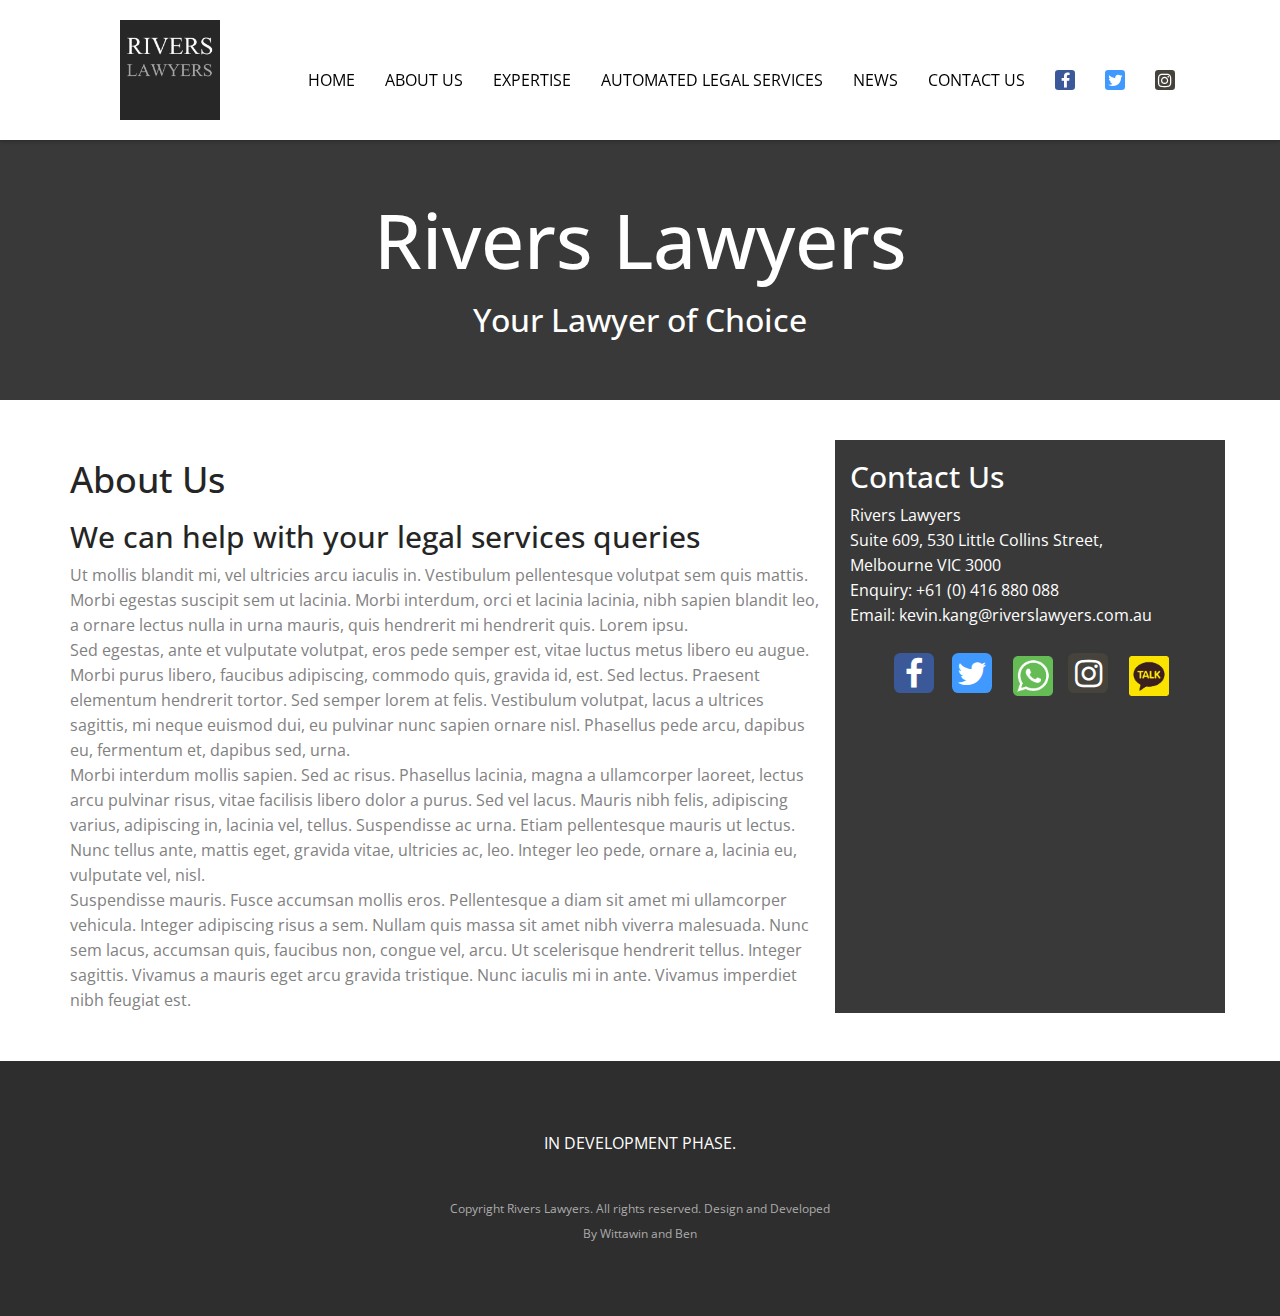
==== commit 36502dcb: "delete news manage" ====
--- a/aboutus.html
+++ b/aboutus.html
@@ -117,7 +117,7 @@
                         <div class="contact-panel-content">
                           <P> Rivers Lawyers</P>
                           <P> Suite 609, 530 Little Collins Street,</br> Melbourne VIC 3000</P>
-                          <P> Enquiry: +61 (0) 423 950 250</P>
+                          <P> Enquiry: +61 (0) 416 880 088</P>
                           <P> Email: kevin.kang@riverslawyers.com.au<P>
                         </div>
                         <div class="footer-social">
--- a/css/main.css
+++ b/css/main.css
@@ -631,6 +631,7 @@
 
 .service-content {
     background-color:white;
+    min-height: 400px;
 }
 
 /*=================================================================
@@ -695,6 +696,7 @@
 .contact-details h3 {
     border-bottom: 1px solid #008ecc;
     font-weight: 700;
+    margin-top: -5px;
     margin-bottom: 15px;
     padding-bottom: 15px;
     text-transform: uppercase;
@@ -702,13 +704,6 @@
 
 .contact-details p {
     line-height: 30px;
-}
-
-.contact-details p img {
-    height: 30px;
-    width: 30px;
-    margin-left: 10px;
-    margin-right: 10px;
 }
 
 .contact-details p i {
@@ -814,13 +809,9 @@
             transform: translateX(30px);
 }
 
-.footer-social {
-    margin: 0 0 35px 0;
-}
-
 .footer-social ul {
     list-style: outside none none;
-    margin: 20px 0;
+    margin-bottom: -20px;
     padding: 0;
     text-align: center;
 }
@@ -829,6 +820,13 @@
     display: inline-block;
     margin: 25px 0;
     width: 15%;
+}
+
+.footer-social li img {
+    height: 40px;
+    width: 40px;
+    margin-left: 10px;
+    margin-right: 10px;
 }
 
 @media (max-width: 374px) {
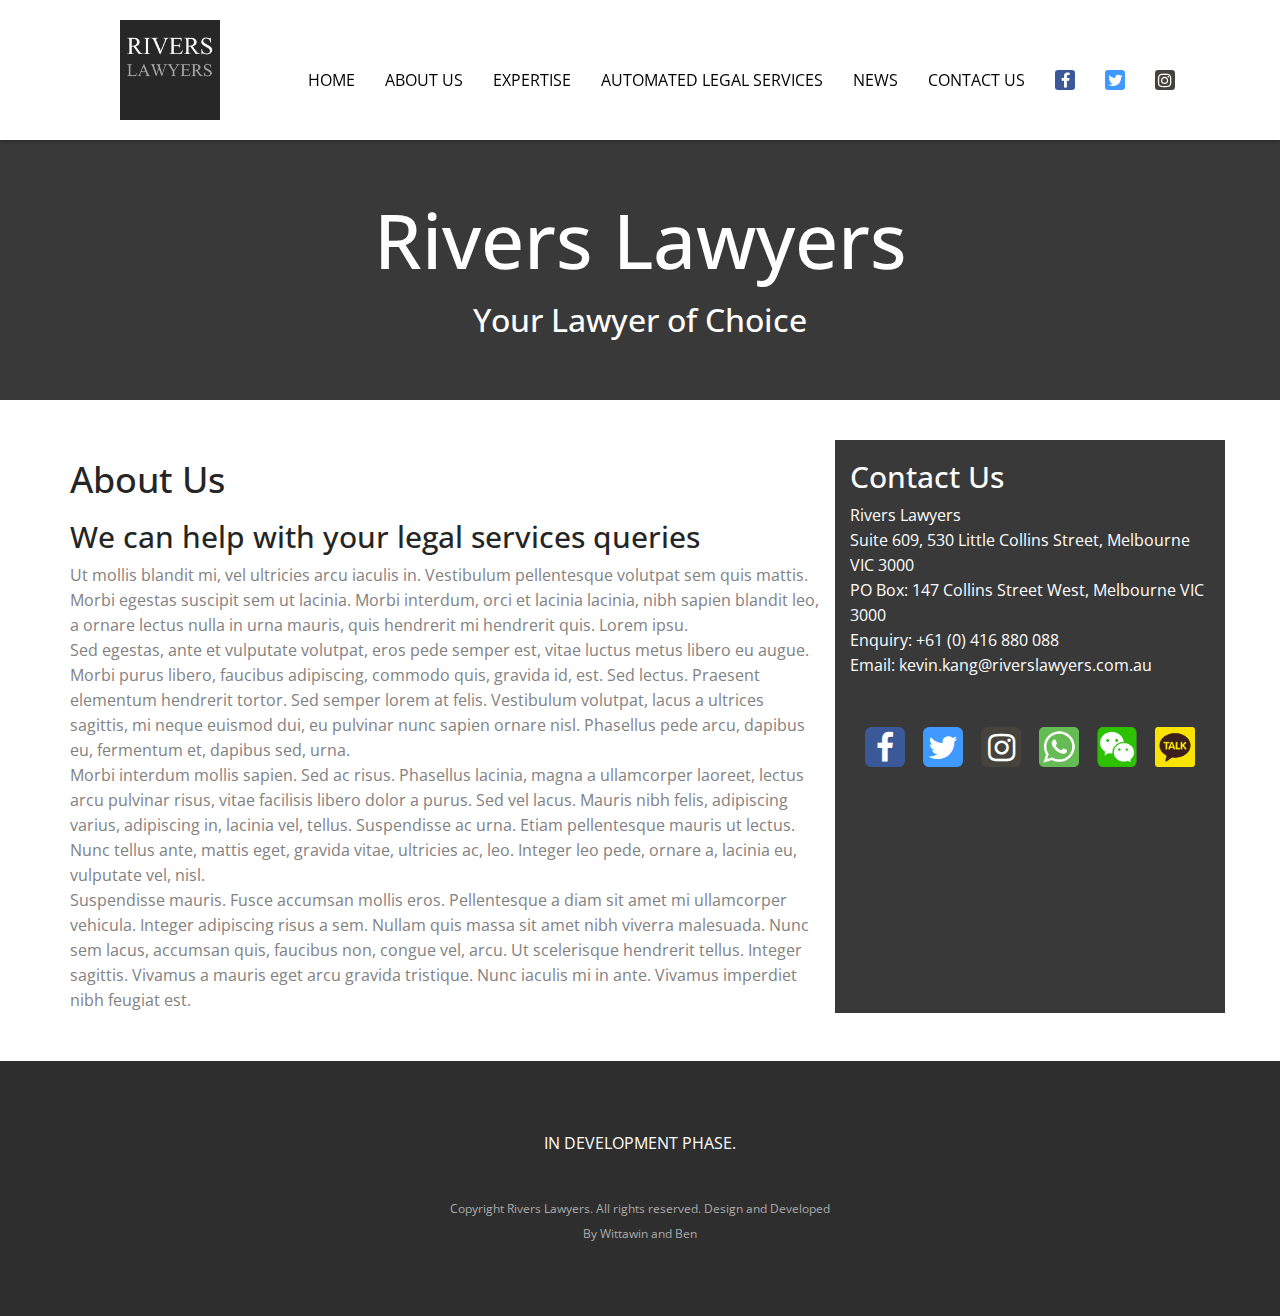
==== commit 5c26707f: "final changes" ====
--- a/aboutus.html
+++ b/aboutus.html
@@ -111,15 +111,16 @@
                     </div>
 
                     <aside class="col-md-4 col-sm-6 col-xs-12 contact-panel">
-                        <div class="title">
+                       <div class="title">
                           <h2>Contact Us</h2>
                         </div>
                         <div class="contact-panel-content">
-                          <P> Rivers Lawyers</P>
-                          <P> Suite 609, 530 Little Collins Street,</br> Melbourne VIC 3000</P>
-                          <P> Enquiry: +61 (0) 416 880 088</P>
-                          <P> Email: kevin.kang@riverslawyers.com.au<P>
-                        </div>
+                          <p> Rivers Lawyers</p>
+                          <p> Suite 609, 530 Little Collins Street, Melbourne VIC 3000</p>
+                          <p> PO Box: 147 Collins Street West, Melbourne VIC 3000</p>
+                          <p> Enquiry: +61 (0) 416 880 088</p>
+                          <p> Email: kevin.kang@riverslawyers.com.au</p>
+                        </div><br>
                         <div class="footer-social">
 							<ul>
 								<li class="wow animated zoomIn"><a href="http://www.facebook.com" target="_blank">
@@ -128,17 +129,20 @@
 								<li class="wow animated zoomIn"><a href="http://www.twitter.com" target="_blank">
                                     <i class="fa fa-twitter fa-border2 fa-2x"></i>
                                 </a></li>
+                                <li class="wow animated zoomIn"><a href="http://www.instagram.com" target="_blank">
+                                    <i class="fa fa-instagram fa-border2 fa-2x"></i>
+                                </a></li>
 								<li class="wow animated zoomIn"><a href="http://www.whatsapp.com" target="_blank">
                                     <img src = "img/whatsapp.png" alt="whatsapp"><span></span>
                                 </a></li>
-								<li class="wow animated zoomIn"><a href="http://www.instagram.com" target="_blank">
-                                    <i class="fa fa-instagram fa-border2 fa-2x"></i>
+								<li class="wow animated zoomIn"><a href="http://www.wechat.com" target="_blank">
+                                    <img src = "img/wechat.png" alt="wechat">
                                 </a></li>
                                 <li class="wow animated zoomIn"><a href="http://www.kakaotalk.com" target="_blank">
                                     <img src = "img/kakaotalk.png" alt="kakaotalk"><span></span>
                                 </a></li>
 							</ul>
-						</div>
+						</div><br><br>
                     </aside>
                 </div>
             </div>
--- a/css/main.css
+++ b/css/main.css
@@ -573,7 +573,7 @@
             transition: all 0.3s ease 0s;
 }
 
-@media (max-width: 767px) {
+@media (max-width: 991px) {
     .service-item {
         margin-bottom: 25px;
     }
@@ -590,7 +590,7 @@
         -ms-transform: rotate(-48deg);
          -o-transform: rotate(-48deg);
             transform: rotate(-48deg);
-            
+
 }
 .service-navigation {
     margin-bottom: 20px;
@@ -619,7 +619,7 @@
 }
 
 .contact-panel .footer-social img {
-    margin-top: -9px;
+    margin-top: -15px;
     height: 40px;
     width: 40px;
     text-align: center;
@@ -696,7 +696,7 @@
 .contact-details h3 {
     border-bottom: 1px solid #008ecc;
     font-weight: 700;
-    margin-top: -5px;
+    margin-top: 15px;
     margin-bottom: 15px;
     padding-bottom: 15px;
     text-transform: uppercase;
@@ -825,11 +825,15 @@
 .footer-social li img {
     height: 40px;
     width: 40px;
-    margin-left: 10px;
-    margin-right: 10px;
-}
-
-@media (max-width: 374px) {
+}
+
+@media (max-width: 767px) {
+    .footer-social ul {
+        list-style: outside none none;
+        margin-bottom: 5px;
+        padding: 0;
+        text-align: center;
+    }
     .footer-social ul li {
         display: inline-block;
         width: 10%;
@@ -870,7 +874,7 @@
 
 .newsslider li {
     display: inline-block;
-    text-align: center; 
+    text-align: center;
     height: 180px;
 }
 
@@ -1018,6 +1022,100 @@
 	font-size: 13px;
 	color: #666;
 	margin-bottom: 20px;
+}
+
+/*disclaimer button*/
+#msform .disclaimer-button {
+	width: 100%;
+	background: #006994;
+	font-weight: bold;
+	color: white;
+	border: 0 none;
+	border-radius: 1px;
+	cursor: pointer;
+	padding: 10px 5px;
+	margin: 5px 5px 5px;
+}
+
+#msform .disclaimer-button:hover, #msform .disclaimer-button:focus {
+	box-shadow: 0 0 0 2px white, 0 0 0 3px #006994;
+}
+
+/* The Disclaimer Modal (background) */
+#disclaimer {
+    display: none; /* Hidden by default */
+    position: fixed; /* Stay in place */
+    z-index: 1; /* Sit on top */
+    padding-top: 200px; /* Location of the box */
+    left: 0;
+    top: 0;
+    width: 100%; /* Full width */
+    height: 100%; /* Full height */
+    overflow: auto; /* Enable scroll if needed */
+    background-color: rgb(0,0,0); /* Fallback color */
+    background-color: rgba(0,0,0,0.4); /* Black w/ opacity */
+}
+/*The disclaimer Modal box*/
+#disclaimer .disclaimer-modalBox {
+    width: auto;
+    max-width:800px;
+    min-width:300px;
+    height: auto;
+    margin: 0px auto 0;
+    position:relative;
+}
+/*The disclaimer Modal Content*/
+#disclaimer .disclaimer-content {
+    background: white;
+	border: 0 none;
+	border-radius: 8px;
+	box-shadow: 0 0 15px 1px rgba(0, 0, 0, 0.4);
+    padding: 20px 30px;
+	margin: 5% 10%;
+    position:inherit;
+    -webkit-animation-name: animatetop;
+    -webkit-animation-duration: 0.4s;
+    animation-name: animatetop;
+    animation-duration: 0.4s
+}
+/* Add Animation to Disclaimer Modal */
+@-webkit-keyframes animatetop {
+    from {top: -300px; opacity: 0}
+    to {top: 0; opacity: 1}
+}
+
+#disclaimer h2 {
+    color: white;
+    clear:both;
+}
+
+#disclaimer .disclaimer-header {
+    padding: 2px 16px;
+    background-color: #006994;
+    text-align: center;
+}
+
+#disclaimer .disclaimer-body {
+}
+
+@keyframes animatetop {
+    from {top: -300px; opacity: 0}
+    to {top: 0; opacity: 1}
+}
+
+/* The Close Button to Disclaimer Modal */
+#disclaimer .close-button {
+    color: white;
+    float: right;
+    font-size: 28px;
+    font-weight: bold;
+}
+
+#disclaimer .close-button:hover,
+#disclaimer .close-button:focus {
+    color: #000;
+    text-decoration: none;
+    cursor: pointer;
 }
 
 /*progressbar*/
